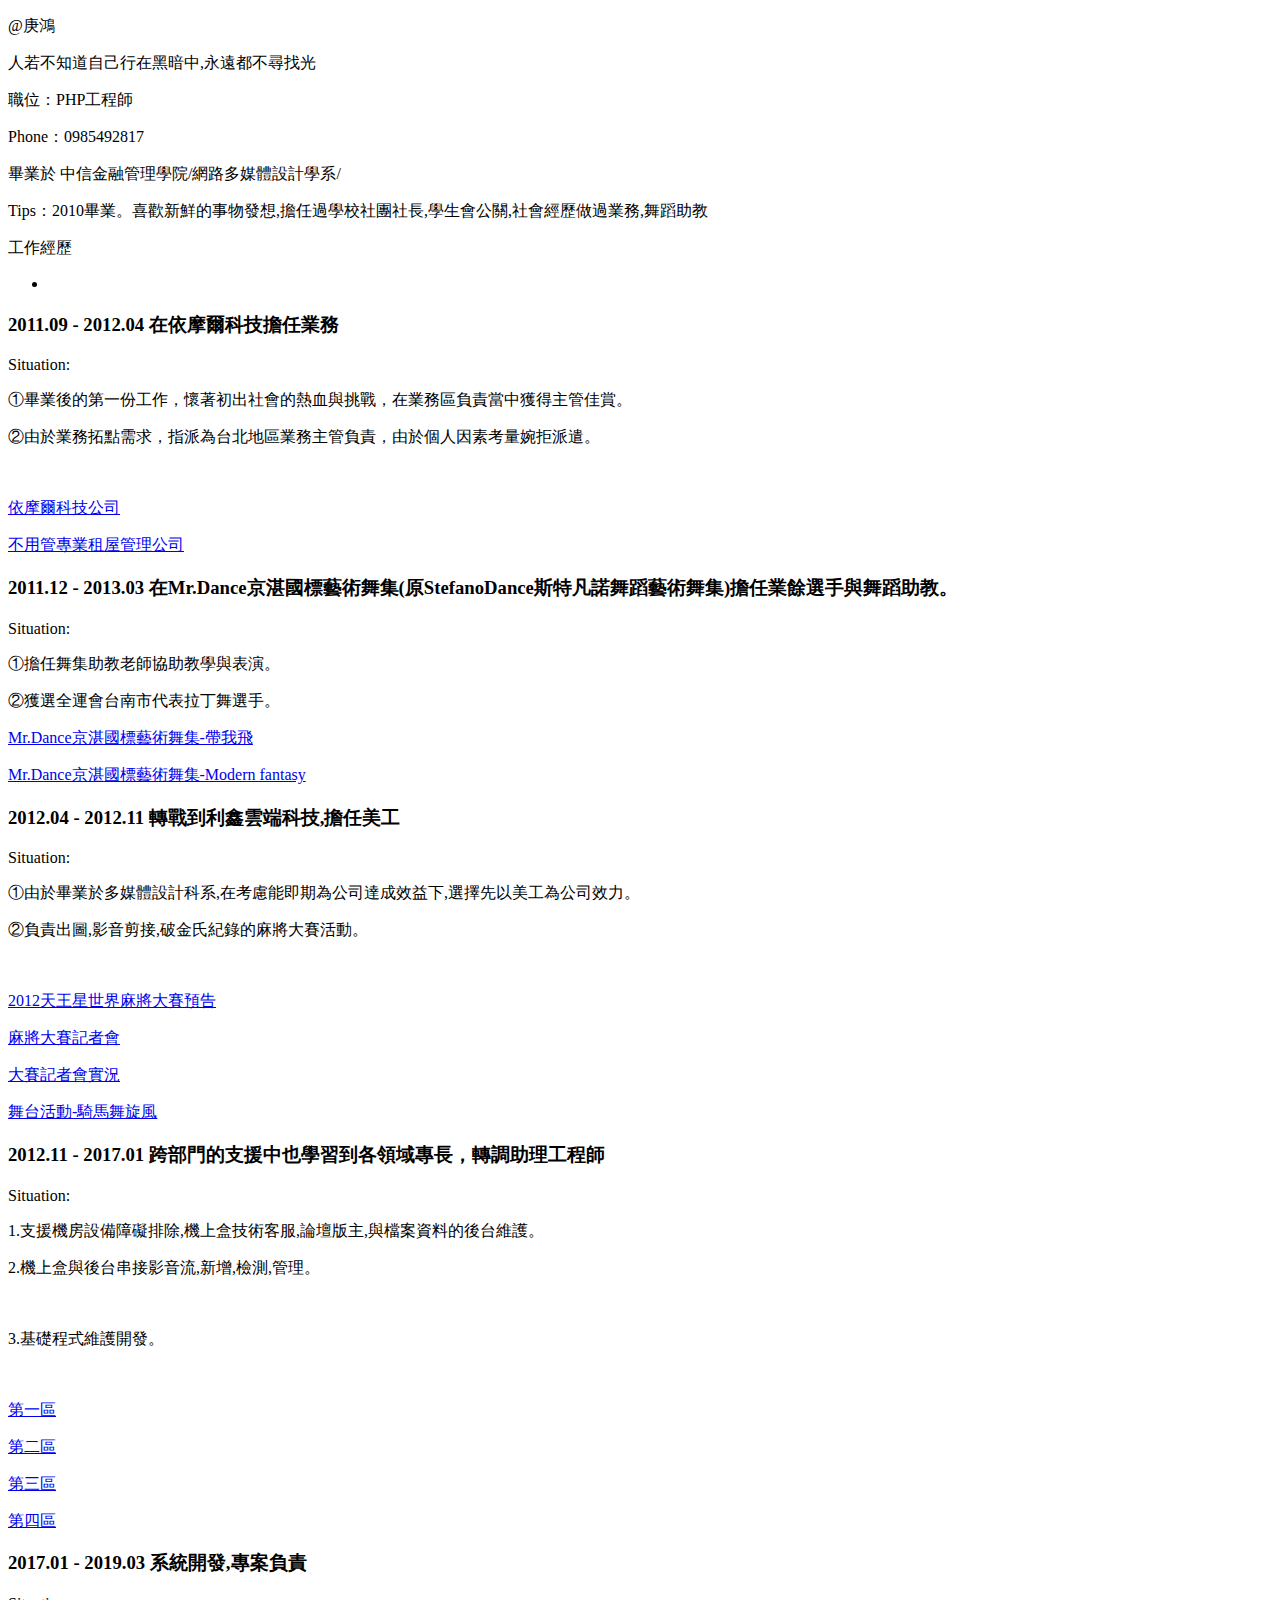
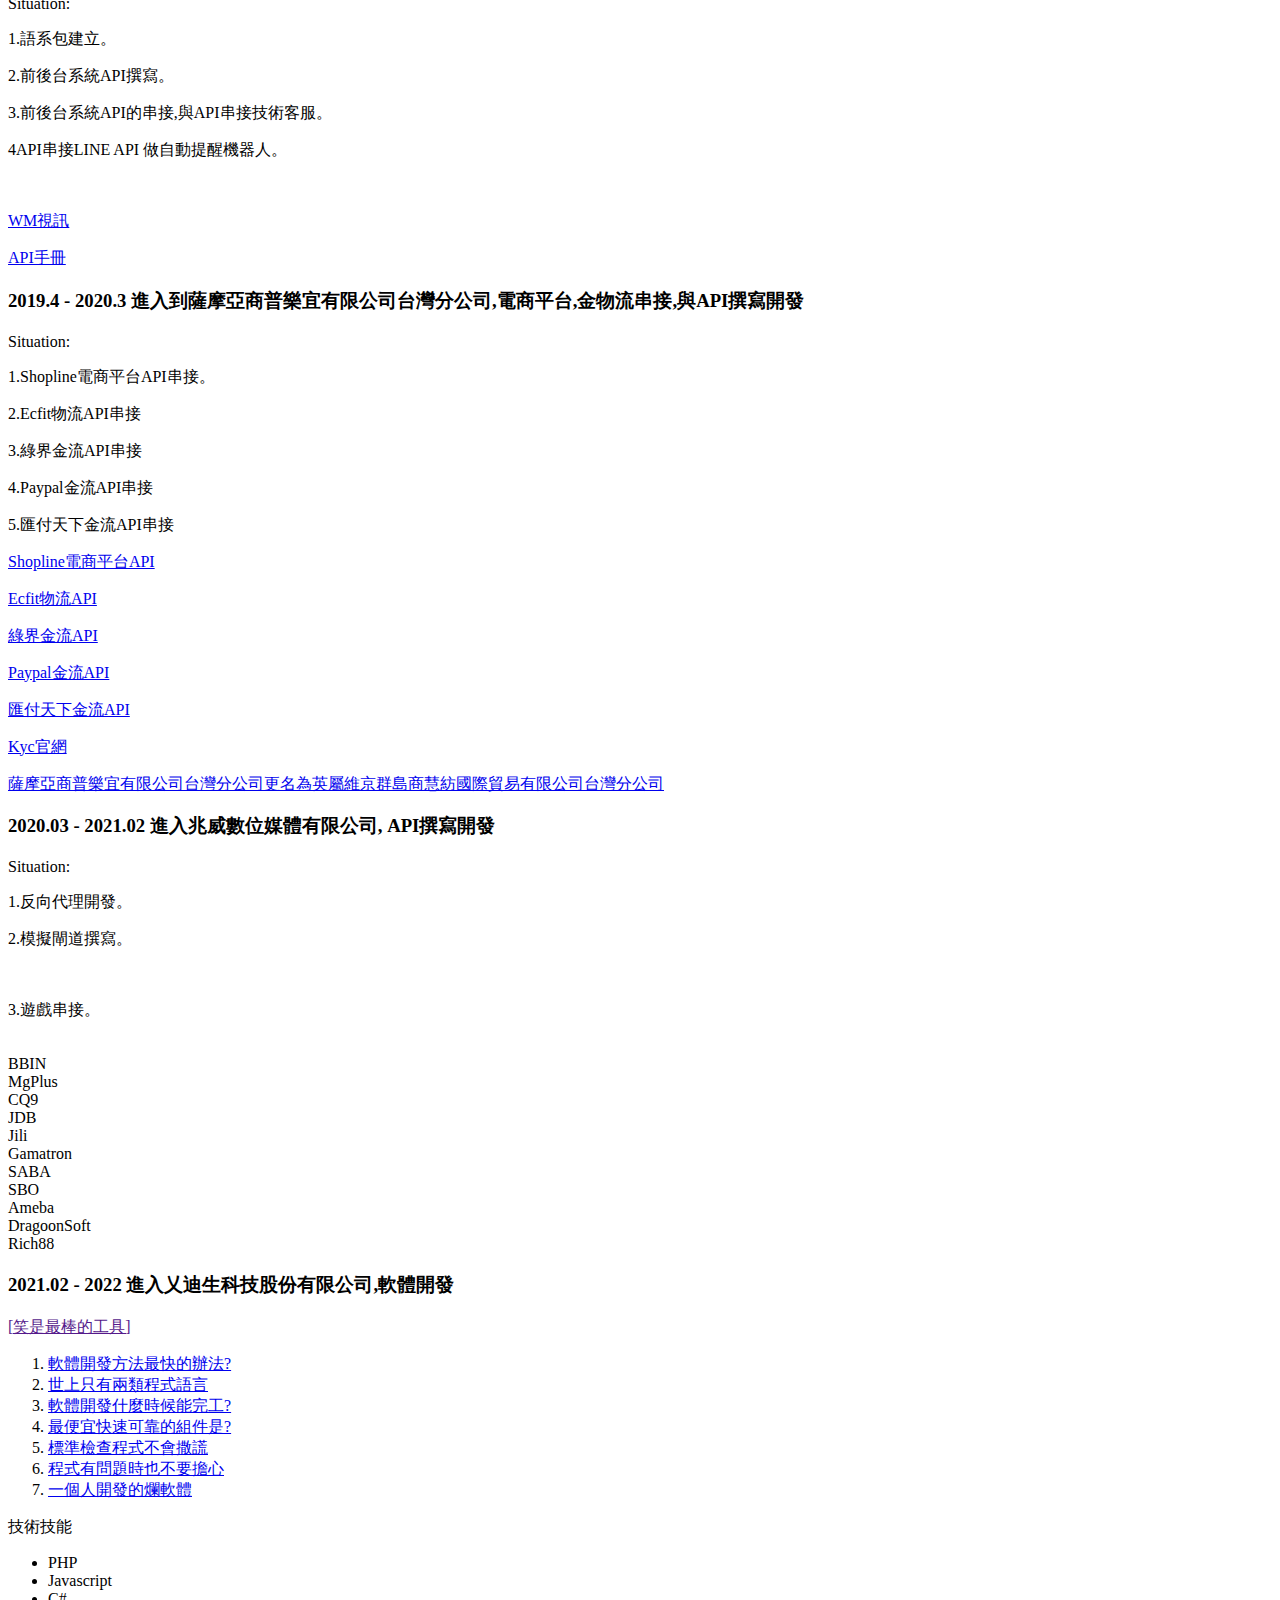
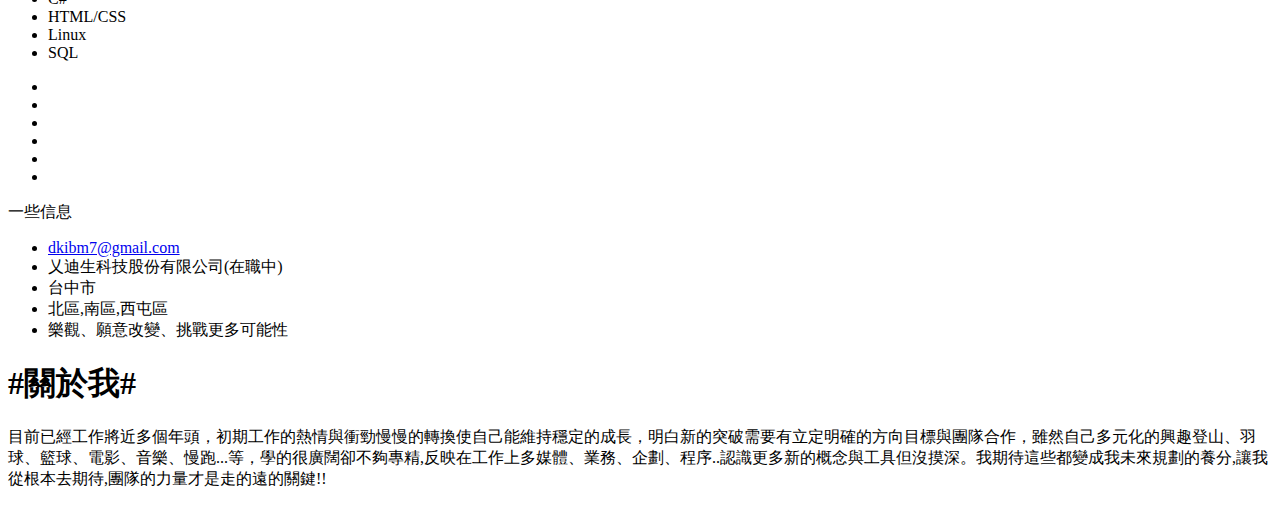
==== index.html @ 6220716d "Update index.html" ====
<!DOCTYPE html>
<html lang="en">
<head>
    <meta charset="UTF-8">
    <title>李庚鴻簡歷</title>
    <link rel="icon" href="images/favicon.ico">
    <link rel="stylesheet" href="styles/reset.css" />
    <link rel="stylesheet" href="styles/skill.css" />
    <link rel="stylesheet" href="styles/fonts.css" />
    <link rel="stylesheet" href="styles/index.css" />
    <link rel="stylesheet" href="styles/slick.css" />
    <link rel="stylesheet" href="styles/slick-theme.css" />
<!--     <link rel="stylesheet" href="styles/ionicons.min.css"/> -->
<!--     <link rel="stylesheet" href="http://code.ionicframework.com/ionicons/2.0.1/css/ionicons.min.css" /> -->
    <link rel="stylesheet" href="styles/tooltips.css" />
    <link rel="stylesheet" href="styles/animate.css">
</head>
<body>
<div class="header">
    <div class="public-container clearfloat">
        <div class="header-photo float-left"><a href="#"></a></div>
        <div class="header-mid float-left">
            <p class="my-name">@庚鴻
                <span class="ion-social-chrome-outline"></span>
                <span class="ion-social-dribbble-outline"></span>
                <span class="ion-social-html5-outline"></span>
                <span class="ion-social-css3-outline"></span>
                <span class="ion-social-javascript-outline"></span>
                <span class="ion-social-angular-outline"></span>
                <span class="ion-social-sass"></span>
            </p>
            <p class="my-introduce">人若不知道自己行在黑暗中,永遠都不尋找光</p>
        </div>
        <div class="header-info float-right">
            <p class="my-birth ">職位：PHP工程師</p>
            <p class="my-phone ">Phone：0985492817</p>
        </div>
    </div>
</div>
<div class="university">
    <div class="university-info public-container">
        <div class="university-name float-left">
            <p class="graduation-info animated zoomIn">畢業於 中信金融管理學院/網路多媒體設計學系/</p>
            <p class="some-tips animated zoomIn">Tips：2010畢業。喜歡新鮮的事物發想,擔任過學校社團社長,學生會公關,社會經歷做過業務,舞蹈助教</p>
        </div>
        <div class="university-logo float-right">
            <a class="tooltips-top" data-tooltips="(눈_눈)翻轉台灣(ง •̀_•́)ง┻━┻ " title="台灣成長馬拉松,點擊可以訪問" target="_blank" href="https://hackathon.tw/"></a>
        </div>
    </div>
</div>
<div class="experience">
    <div class="experience-show public-container">
        <div class="experience-title">工作經歷 
<!--             <span id="tips">↓這些節點都可以點擊唷</span> -->
        </div>
        <ul class="experience-item">
            <li class="first-li">
<!--                 <span class="li-fir-span">2011</span>
                <a href="http://emtc.qov.tw/abouts-intro5.html" target="_blank" data-tooltips="畢業後的第一個工作，依摩爾科技擔任業務，新手上路。點擊可以訪問" class="experience-one tooltips-top slick_dots"></a>
                <a href="https://www.facebook.com/stefanodancing/photos/a.866018246776817/871747319537243/?type=3&theater" target="_blank" data-tooltips="在Mr.Dance京湛國標藝術舞集(原StefanoDance斯特凡諾舞蹈藝術舞集)擔任業餘選手與舞蹈助教。點擊可以訪問" class="experience-two tooltips-top slick_dots"></a>
                <span class="li-sec-span">2012</span>
                <a href="http://www.dreammaker.game.tw/x/#" data-tooltips="多重考慮到後續的發展，轉戰到利鑫雲端科技,助理工程師。點擊可以訪問" target="_blank" class="experience-three tooltips-top slick_dots"></a>
                <a href="http://www.lixin-kh.com/cn" data-tooltips="在跨部門的支援中也學習到各領域專長，後端資料處理。點擊可以訪問" target="_blank" class="experience-four tooltips-top slick_dots"></a>
                <span class="li-thi-span">2017</span>
                <a href="http://wmapi.a45.me/index.html" data-tooltips="API撰寫與串接,跟LINE API串接做LINE提醒。點擊可以訪問" target="_blank" class="experience-five tooltips-top slick_dots"></a>
                <a href="https://www.kycfashions.com" data-tooltips="電商平台,系統開發,金物流串接,與API撰寫開發。點擊可以訪問" target="_blank" class="experience-six tooltips-top slick_dots"></a>
                <span class="li-fou-span">2019</span> -->
            </li>
        </ul>
        <div class="test-class">
            <div>
                <h3 class="experience-green">2011.09 - 2012.04 在依摩爾科技擔任業務</h3>
                <p>
                    <p>Situation:</p>
                    <p>①畢業後的第一份工作，懷著初出社會的熱血與挑戰，在業務區負責當中獲得主管佳賞。</p>
                    <p>②由於業務拓點需求，指派為台北地區業務主管負責，由於個人因素考量婉拒派遣。</p><br>
                    <p><a href="https://www.yes123.com.tw/wk_index/comp_info.asp?p_id=2714763_27589848">依摩爾科技公司</a></p>
<!--                     <p>http://emtc.qov.tw/abouts-intro5.html</p> -->
                     <p><a href="https://houseceo.com.tw/">不用管專業租屋管理公司</a></p>
<!--                     <p>https://houseceo.com.tw/</p> -->
                    </p>
                </p>
            </div>
            <div>
                <h3 class="experience-yellow">2011.12 - 2013.03 在Mr.Dance京湛國標藝術舞集(原StefanoDance斯特凡諾舞蹈藝術舞集)擔任業餘選手與舞蹈助教。</h3>
                <p>
                    <p>Situation:</p>
                    <p>①擔任舞集助教老師協助教學與表演。</p>
                    <p>②獲選全運會台南市代表拉丁舞選手。</p>
                    <p><a href="https://www.facebook.com/stefanodancing/photos/a.866018246776817/871747319537243/?type=3&theater">Mr.Dance京湛國標藝術舞集-帶我飛</a></p>
<!--                      <p>https://www.facebook.com/stefanodancing/photos/a.866018246776817/871747319537243/?type=3&theater</p> -->
                    <p><a href="https://www.facebook.com/stefanodancing/photos/a.866018246776817/866018573443451/?type=3&theater">Mr.Dance京湛國標藝術舞集-Modern fantasy</a></p>
<!--                     <p>https://www.facebook.com/stefanodancing/photos/a.866018246776817/866018573443451/?type=3&theater</p> -->
                
                     </p>
                </p>
            </div>
            <div>
                <h3 class="experience-blue">2012.04 - 2012.11 轉戰到利鑫雲端科技,擔任美工</h3>
                <p>
                <p>Situation:</p>
                <p>①由於畢業於多媒體設計科系,在考慮能即期為公司達成效益下,選擇先以美工為公司效力。</p>
                <p>②負責出圖,影音剪接,破金氏紀錄的麻將大賽活動。</p><br>
                <p><a href="https://www.youtube.com/watch?v=AkM-LYUoq-k">2012天王星世界麻將大賽預告</a></p>
<!--                 <p>https://www.youtube.com/watch?v=AkM-LYUoq-k</p> -->
                <p><a href="https://www.youtube.com/watch?v=YrB8bIbltVk">麻將大賽記者會</a></p>
<!--                 <p>https://www.youtube.com/watch?v=YrB8bIbltVk</p> -->
                <p><a href="https://www.youtube.com/watch?v=H5QUVtwBxK4">大賽記者會實況</a></p>
<!--                 <p>https://www.youtube.com/watch?v=H5QUVtwBxK4</p> -->
                <p><a href="https://www.youtube.com/watch?v=tXZaawpw23M">舞台活動-騎馬舞旋風</a></p>
<!--                 <p>https://www.youtube.com/watch?v=tXZaawpw23M</p> -->
                </p>
                </p>
            </div>
            <div>
                <h3 class="experience-purple">2012.11 - 2017.01 跨部門的支援中也學習到各領域專長，轉調助理工程師</h3>
                <p>
                <p>Situation:</p>
                <p>1.支援機房設備障礙排除,機上盒技術客服,論壇版主,與檔案資料的後台維護。</p>
                <p>2.機上盒與後台串接影音流,新增,檢測,管理。</p><br>
                <p>3.基礎程式維護開發。</p><br>
                <p><a href="http://www.dreammaker.game.tw/x/">第一區</a></p>
                <p><a href="http://www.dreammaker.game.tw/c/">第二區</a></p>
                <p><a href="http://www.dreammaker.game.tw/z/">第三區</a></p>
                <p><a href="http://www.dreammaker.game.tw/v/">第四區</a></p>
<!--                 <p>http://www.dreammaker.game.tw/v/</p> -->
<!--                 <p>http://www.dreammaker.game.tw/z/</p> -->
<!--                 <p>http://www.dreammaker.game.tw/x/</p> -->
<!--                 <p>http://www.dreammaker.game.tw/c/</p> -->
                </p>
                </p>
            </div>
            <div>
                <h3 class="experience-red">2017.01 - 2019.03 系統開發,專案負責</h3>
                <p>
                <p>Situation:</p>
                <p>1.語系包建立。</p>
                <p>2.前後台系統API撰寫。</p>
                <p>3.前後台系統API的串接,與API串接技術客服。</p>
                <p>4API串接LINE API 做自動提醒機器人。</p><br>
<!--                 <p><a href="http://keng-wm.kkwebs.co/index.php?ctrl=login_c.php">WM後台管理系統</a></p> -->
<!--                 <p>http://keng-wm.kkwebs.co/index.php?ctrl=login_c.php</p> -->
                 <p><a href="http://ag.wm555.net/">WM視訊</a></p>
                <p><a href="http://wmapi.a45.me/index.html">API手冊</a></p>
<!--                 <p>http://url.wm555.net/</p> -->
                </p>
                   </p>
            </div>
            <div>
                <h3 class="experience-yellow">2019.4 - 2020.3 進入到薩摩亞商普樂宜有限公司台灣分公司,電商平台,金物流串接,與API撰寫開發</h3>
                <p>
                <p>Situation:</p>
                <p>1.Shopline電商平台API串接。</p>
                <p>2.Ecfit物流API串接</p>
                <p>3.綠界金流API串接</p>
                <p>4.Paypal金流API串接</p>
                <p>5.匯付天下金流API串接</p>
                <p><a href="https://open-api.docs.shoplineapp.com">Shopline電商平台API</a></p>
                <p><a href="https://guide.ecfit.cc/apiDoc/">Ecfit物流API</a></p>
                <p><a href="https://www.ecpay.com.tw/Service/API_Dwnld">綠界金流API</a></p>
                <p><a href="https://developer.paypal.com/docs/api/overview/">Paypal金流API</a></p>
                <p><a href="https://api.cloudpnr.com/appplus/guide.html">匯付天下金流API</a></p>
                <p><a href="https://www.kycfashions.com/index_tw.php">Kyc官網</a></p>
                <p><a href="https://www.aiknit.com/">薩摩亞商普樂宜有限公司台灣分公司更名為英屬維京群島商慧紡國際貿易有限公司台灣分公司</a></p>
                
<!--                 <p>http://wmapi.a45.me/index.html</p> -->
                </p>
                   </p>
            </div>
            <div>
                <h3 class="experience-purple">2020.03 - 2021.02 進入兆威數位媒體有限公司, API撰寫開發</h3>
                <p>
                <p>Situation:</p>
                <p>1.反向代理開發。</p>
                <p>2.模擬閘道撰寫。</p><br>
                <p>3.遊戲串接。</p><br>
                <li>BBIN</li>
                <li>MgPlus</li>
                <li>CQ9</li>
                <li>JDB</li>
                <li>Jili</li>
                <li>Gamatron</li>
                <li>SABA</li>
                <li>SBO</li>
                <li>Ameba</li>
                <li>DragoonSoft</li>
                <li>Rich88</li>
                
                </p>
                </p>
            </div>
            <div>
                <h3 class="experience-purple">2021.02 - 2022 進入乂迪生科技股份有限公司,軟體開發</h3>
                <p>
   
                </p>
                </p>
            </div>
        </div>
    </div>
</div>
<div class="skill">
    <div class="skill-show public-container">
        <div class="skill-books float-right">
            <div class="skill-left-title"><a target="_blank" href="" title="程式寫人生,人生寫程式,建造中">[笑是最棒的工具]</a></div>
<!--             <div class="skill-left-title"><a target="_blank" href="https://dkibm7.github.io//MyBookshelf/" title="點擊訪問我的書架">閱讀書籍</a></div> -->
            <div class="books-name float-left">
                <ol id="linklist">
                    <li>
                        <a title="程式追蹤導彈" target="_blank" href="https://book.douban.com/subject/10792216/">軟體開發方法最快的辦法?</a>
                    </li>
                    <li>
                        <a title="先能用了在罵,罵了再改" target="_blank" href="https://book.douban.com/subject/6038371/">世上只有兩類程式語言</a>
                    </li>
                    <li>
                        <a title="沒人會再提需求了" target="_blank" href="https://book.douban.com/subject/26745943/">軟體開發什麼時候能完工?</a>
                    </li>
                    <li>
                        <a title="還在開發的那套" target="_blank" href="https://book.douban.com/subject/10546125/">最便宜快速可靠的組件是?</a>
                    </li>
                    <li>
                        <a title="制定的源頭,通常是問題的源頭" target="_blank" href="https://book.douban.com/subject/4736167/">標準檢查程式不會撒謊</a>
                    </li>
                    <li>
                        <a title="沒問題時,也只是暫時沒找出問題" target="_blank" href="https://book.douban.com/subject/10549733/">程式有問題時也不要擔心</a>
                    </li>
                    <li>
                        <a title="甚至可能更多人" target="_blank" href="https://book.douban.com/subject/2308234/">一個人開發的爛軟體</a>
                    </li>
                </ol>
            </div>
        </div>
        <div class="skill-detail float-left">
            <div class="skill-right-title">技術技能</div>
            <div class="skill-name float-left">
                <ul class="skill-list">
                    <li class="skill-item">PHP</li>
                    <li class="skill-item">Javascript</li>
                    <li class="skill-item">C#</li>
                    <li class="skill-item">HTML/CSS</li>
                    <li class="skill-item">Linux</li>
                    <li class="skill-item">SQL</li>
                </ul>
            </div>
            <div class="skill-line float-right">
                <div class="content">
                    <div class="col">
                        <ul id="skill">
                            <li><span title="80%" class="expand html"></span></li>
                            <li><span title="70%" class="expand css"></span></li>
                            <li><span title="60%" class="expand javascript"></span></li>
                            <li><span title="60%" class="expand jquery"></span></li>
                            <li><span title="70%" class="expand github"></span></li>
                            <li><span title="85%" class="expand photoshop"></span></li>
                        </ul>
                    </div>
                </div>
            </div>
        </div>
    </div>
</div>
<div class="about">
    <div class="about-detail public-container">
        <div class="about-webDesign float-right">
            <div class="about-info-title">一些信息</div>
            <ul class="about-info">
<!--                 <li><span class="ion-social-github"></span><a title="庚鴻的github" target="_blank" href="https://github.com/hajing">github.com/hajing</a></li>
                <li><span class="ion-social-instagram"></span><a title="庚鴻的ins" target="_blank" href="https://www.instagram.com/hejinghemin/">instagram.com/hejinghemin</a></li> -->
                <li><span class="ion-email-unread"></span><a title="點擊給我發送郵件" href="mailto:dkibm7@gmail.com">dkibm7@gmail.com</a></li>
                <li><span class="ion-ios-briefcase"></span><a class="about-info-nolink">乂迪生科技股份有限公司(在職中)</a></li>
                <li><span class="ion-ios-home"></span><a class="about-info-nolink">台中市</a></li>
                <li><span class="ion-ios-location"></span><a class="about-info-nolink">北區,南區,西屯區</a></li>
                <li><span class="ion-ios-pricetags"></span><a class="about-info-nolink">樂觀、願意改變、挑戰更多可能性</a></li>
            </ul>
        </div>
        <div class="about-me">
            <h1>#關於我#</h1>
            <p>
                目前已經工作將近多個年頭，初期工作的熱情與衝勁慢慢的轉換使自己能維持穩定的成長，明白新的突破需要有立定明確的方向目標與團隊合作，雖然自己多元化的興趣登山、羽球、籃球、電影、音樂、慢跑...等，學的很廣闊卻不夠專精,反映在工作上多媒體、業務、企劃、程序..認識更多新的概念與工具但沒摸深。我期待這些都變成我未來規劃的養分,讓我從根本去期待,團隊的力量才是走的遠的關鍵!!           </p>
        </div>
    </div>
</div>
<div class="footer"></div>
<script src="scripts/jquery.js"></script>
<script src="scripts/slick.min.js"></script>
<script src="scripts/addLoadEvent.js"></script>
<script src="scripts/index.js"></script>
<script src="scripts/insertAfter.js"></script>
<script src="scripts/moveElement.js"></script>
<script src="scripts/prepareSlideshow.js"></script>
<script src="scripts/fun_dog.js"></script>
<script type="text/javascript">
    if(window.location.toString().indexOf('pref=padindex') != -1){
    }else{
        if(/AppleWebKit.*Mobile/i.test(navigator.userAgent) || (/MIDP|SymbianOS|NOKIA|SAMSUNG|LG|NEC|TCL|Alcatel|BIRD|DBTEL|Dopod|PHILIPS|HAIER|LENOVO|MOT-|Nokia|SonyEricsson|SIE-|Amoi|ZTE/.test(navigator.userAgent))){
            if(window.location.href.indexOf("?mobile")<0){
                try{
                    if(/Android|Windows Phone|webOS|iPhone|iPod|BlackBerry/i.test(navigator.userAgent)){
                        window.location.href="mobile.html";
                    }else if(/iPad/i.test(navigator.userAgent)){
                        window.location.href="mobile.html"
                    }else{
                        window.location.href="mobile.html"
                    }
                }catch(e){}
            }
        }
    }
</script>
</body>
</html>
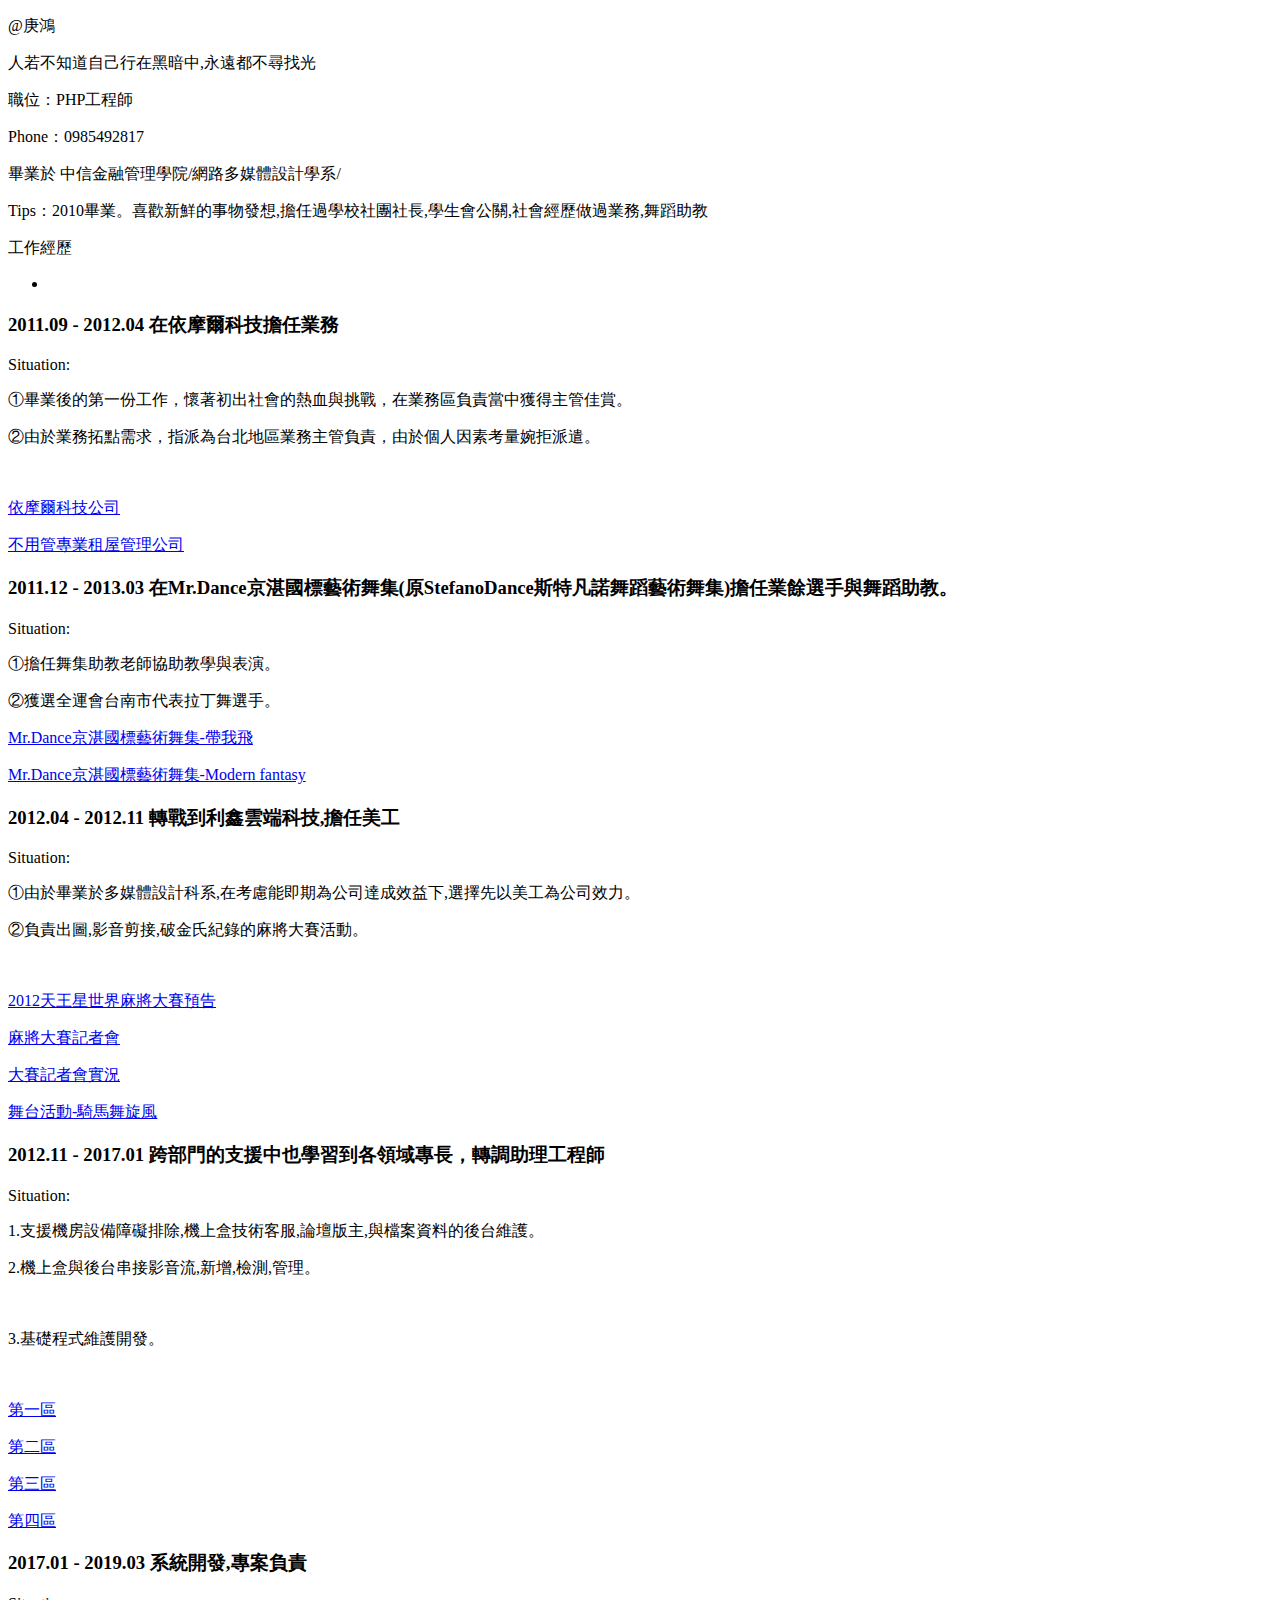
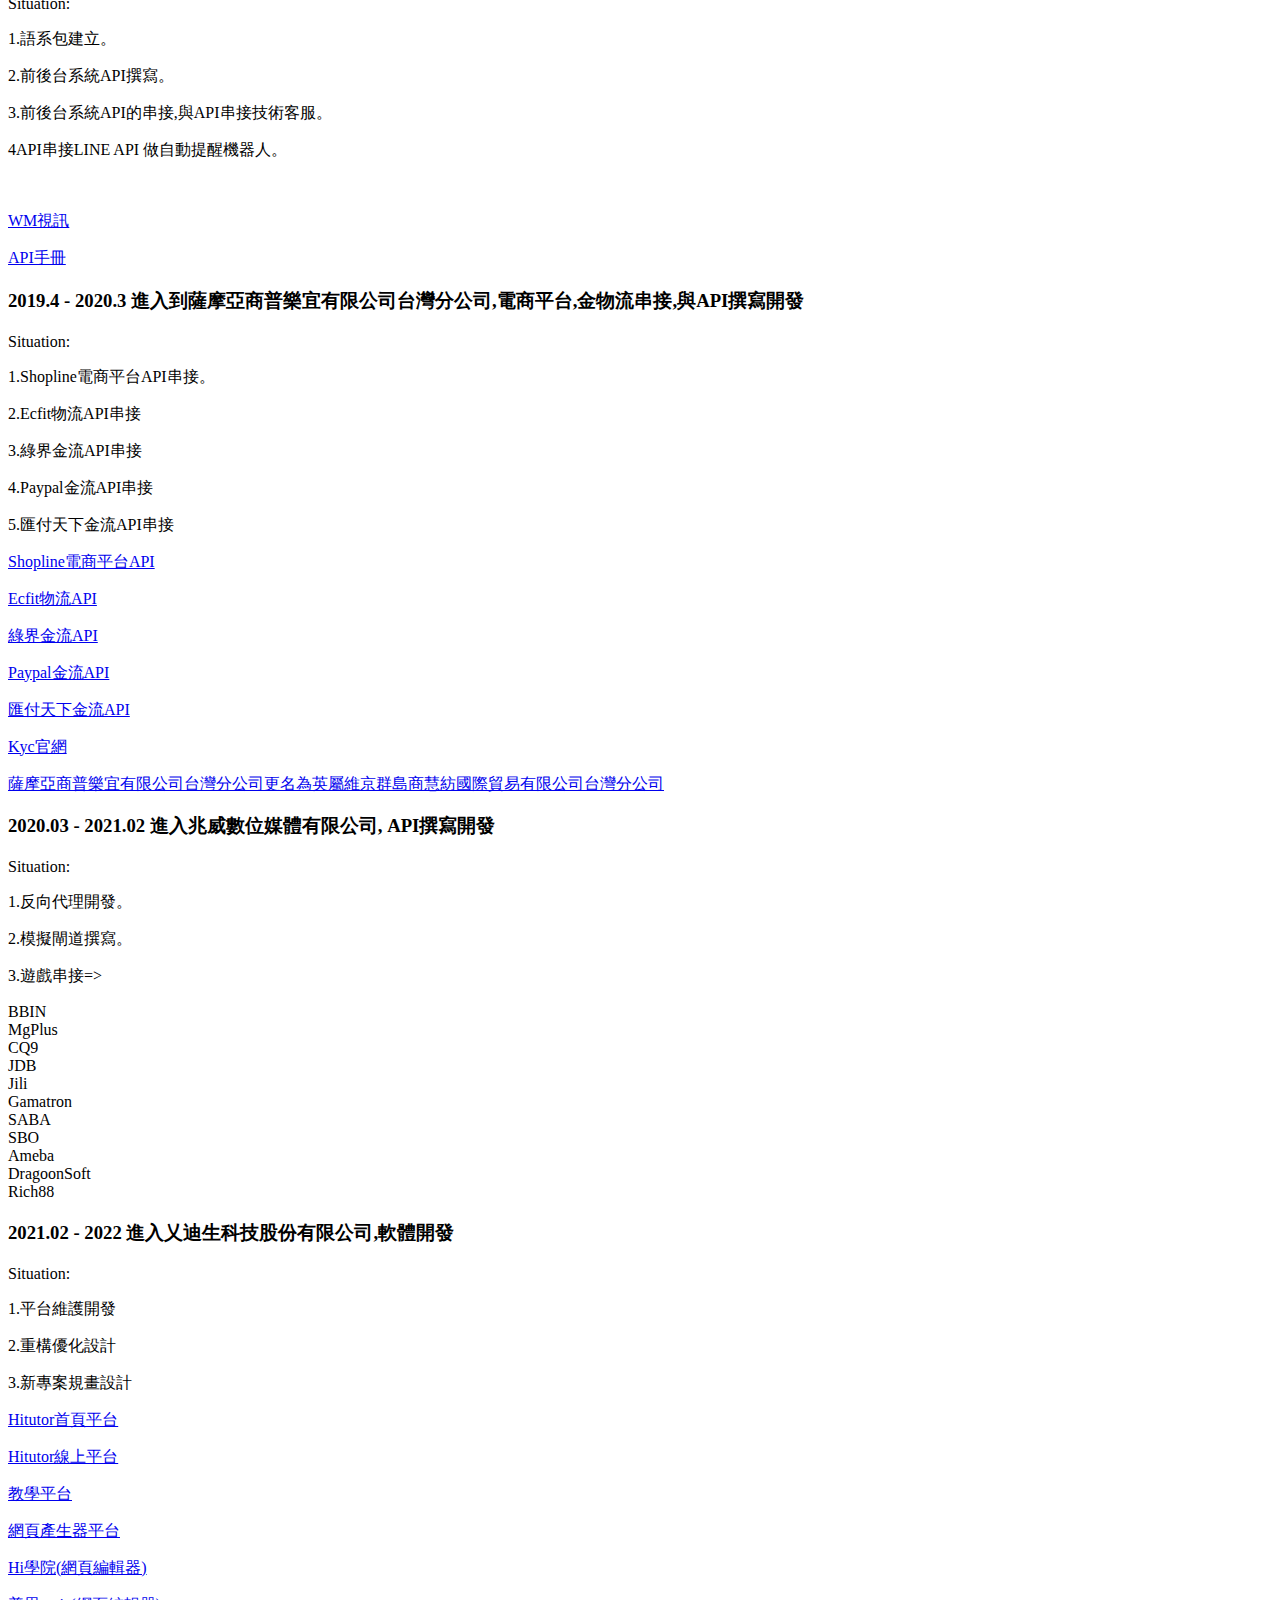
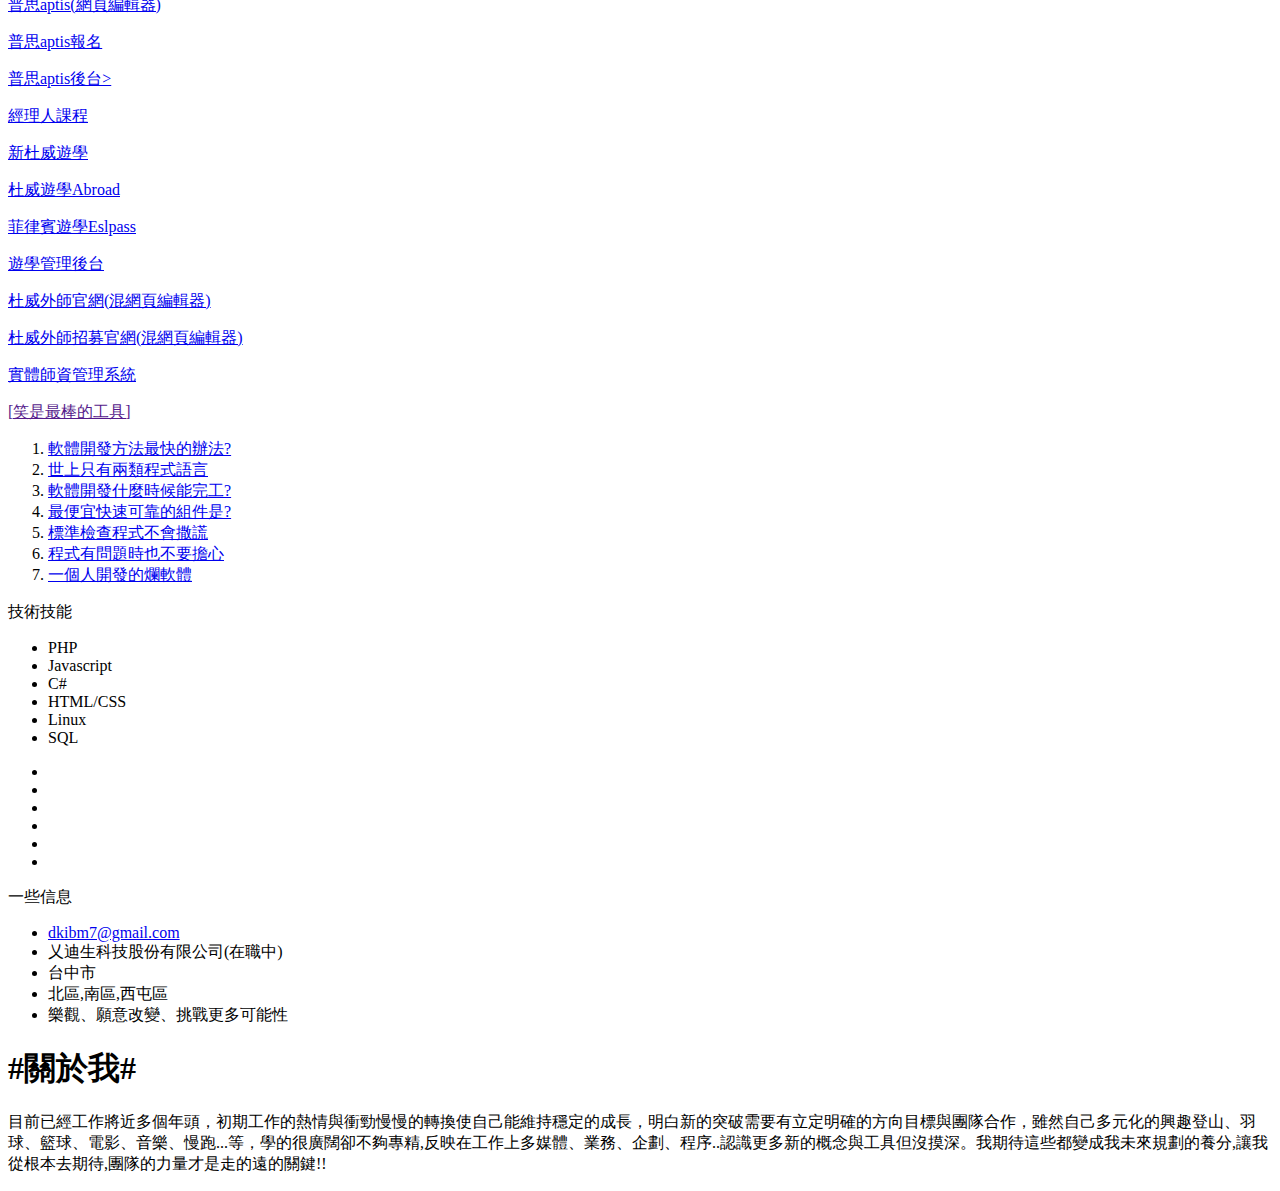
==== commit 68824865: "Update index.html" ====
--- a/index.html
+++ b/index.html
@@ -147,7 +147,7 @@
                    </p>
             </div>
             <div>
-                <h3 class="experience-yellow">2019.4 - 2020.3 進入到薩摩亞商普樂宜有限公司台灣分公司,電商平台,金物流串接,與API撰寫開發</h3>
+                <h3 class="experience-green">2019.4 - 2020.3 進入到薩摩亞商普樂宜有限公司台灣分公司,電商平台,金物流串接,與API撰寫開發</h3>
                 <p>
                 <p>Situation:</p>
                 <p>1.Shopline電商平台API串接。</p>
@@ -168,12 +168,12 @@
                    </p>
             </div>
             <div>
-                <h3 class="experience-purple">2020.03 - 2021.02 進入兆威數位媒體有限公司, API撰寫開發</h3>
+                <h3 class="experience-yellow">2020.03 - 2021.02 進入兆威數位媒體有限公司, API撰寫開發</h3>
                 <p>
                 <p>Situation:</p>
                 <p>1.反向代理開發。</p>
-                <p>2.模擬閘道撰寫。</p><br>
-                <p>3.遊戲串接。</p><br>
+                <p>2.模擬閘道撰寫。</p>
+                <p>3.遊戲串接=></p>
                 <li>BBIN</li>
                 <li>MgPlus</li>
                 <li>CQ9</li>
@@ -190,9 +190,31 @@
                 </p>
             </div>
             <div>
-                <h3 class="experience-purple">2021.02 - 2022 進入乂迪生科技股份有限公司,軟體開發</h3>
-                <p>
-   
+                <h3 class="experience-blue">2021.02 - 2022 進入乂迪生科技股份有限公司,軟體開發</h3>
+                <p>        
+                <p>Situation:</p>
+                <p>1.平台維護開發</p>
+                <p>2.重構優化設計</p>
+                <p>3.新專案規畫設計</p>
+                <p><a href="https://tw.hitutoracdm.com/">Hitutor首頁平台</a></p>
+                <p><a href="http://test.hitute.com/">Hitutor線上平台</a></p>
+                <p><a href="https://tp.hitutor.com.tw/TCH/index.php?key=3727962">教學平台</a></p>
+                <p><a href="http://wbt.hitutor.com.tw/web_build/login.php">網頁產生器平台</a></p>
+                <p><a href="https://www.hiacdm.com/">Hi學院(網頁編輯器)</a></p>
+                <p><a href="https://www.aptis.com.tw/">普思aptis(網頁編輯器)</a></p>
+                <p><a href="https://tlogin.aptis.com.tw/home/ExamRegistration_S/ExamRegistration_S.php?showQuota=true">普思aptis報名</a></p>
+                <p><a href="https://tlogin.aptis.com.tw/home/login/login.php">普思aptis後台></p>
+<!--                 <p><a href="http://query.hitutor.com.tw/">查詢平台</a></p> -->
+<!--                 <p><a href="http://erp.edison-tech.net/index/bin/">舊版ERP</a></p> -->
+                <p><a href="https://business.hitutoracdm.com/index.php">經理人課程</p>
+                <p><a href="http://www.deweyedu.com/">新杜威遊學</p>
+                <p><a href="http://abroad.dewey.com.tw/">杜威遊學Abroad</p>
+                <p><a href="http://abroad.dewey.com.tw/">菲律賓遊學Eslpass</p>
+                <p><a href="http://abroadtest.dewey.com.tw/admin-mylqHzW3Y72-ubR4yV0DHk8ii/login.php">遊學管理後台</p>
+<!--                 <p><a href="http://speedtest.hitutoracdm.com/">網速測試</p> -->
+                <p><a href="https://www.esldewey.com/">杜威外師官網(混網頁編輯器)</p>
+                <p><a href="https://hr.esldewey.com/">杜威外師招募官網(混網頁編輯器)</p>
+                <p><a href="https://hr.esldewey.com/F_TCH_HR/login.php">實體師資管理系統</p>  
                 </p>
                 </p>
             </div>
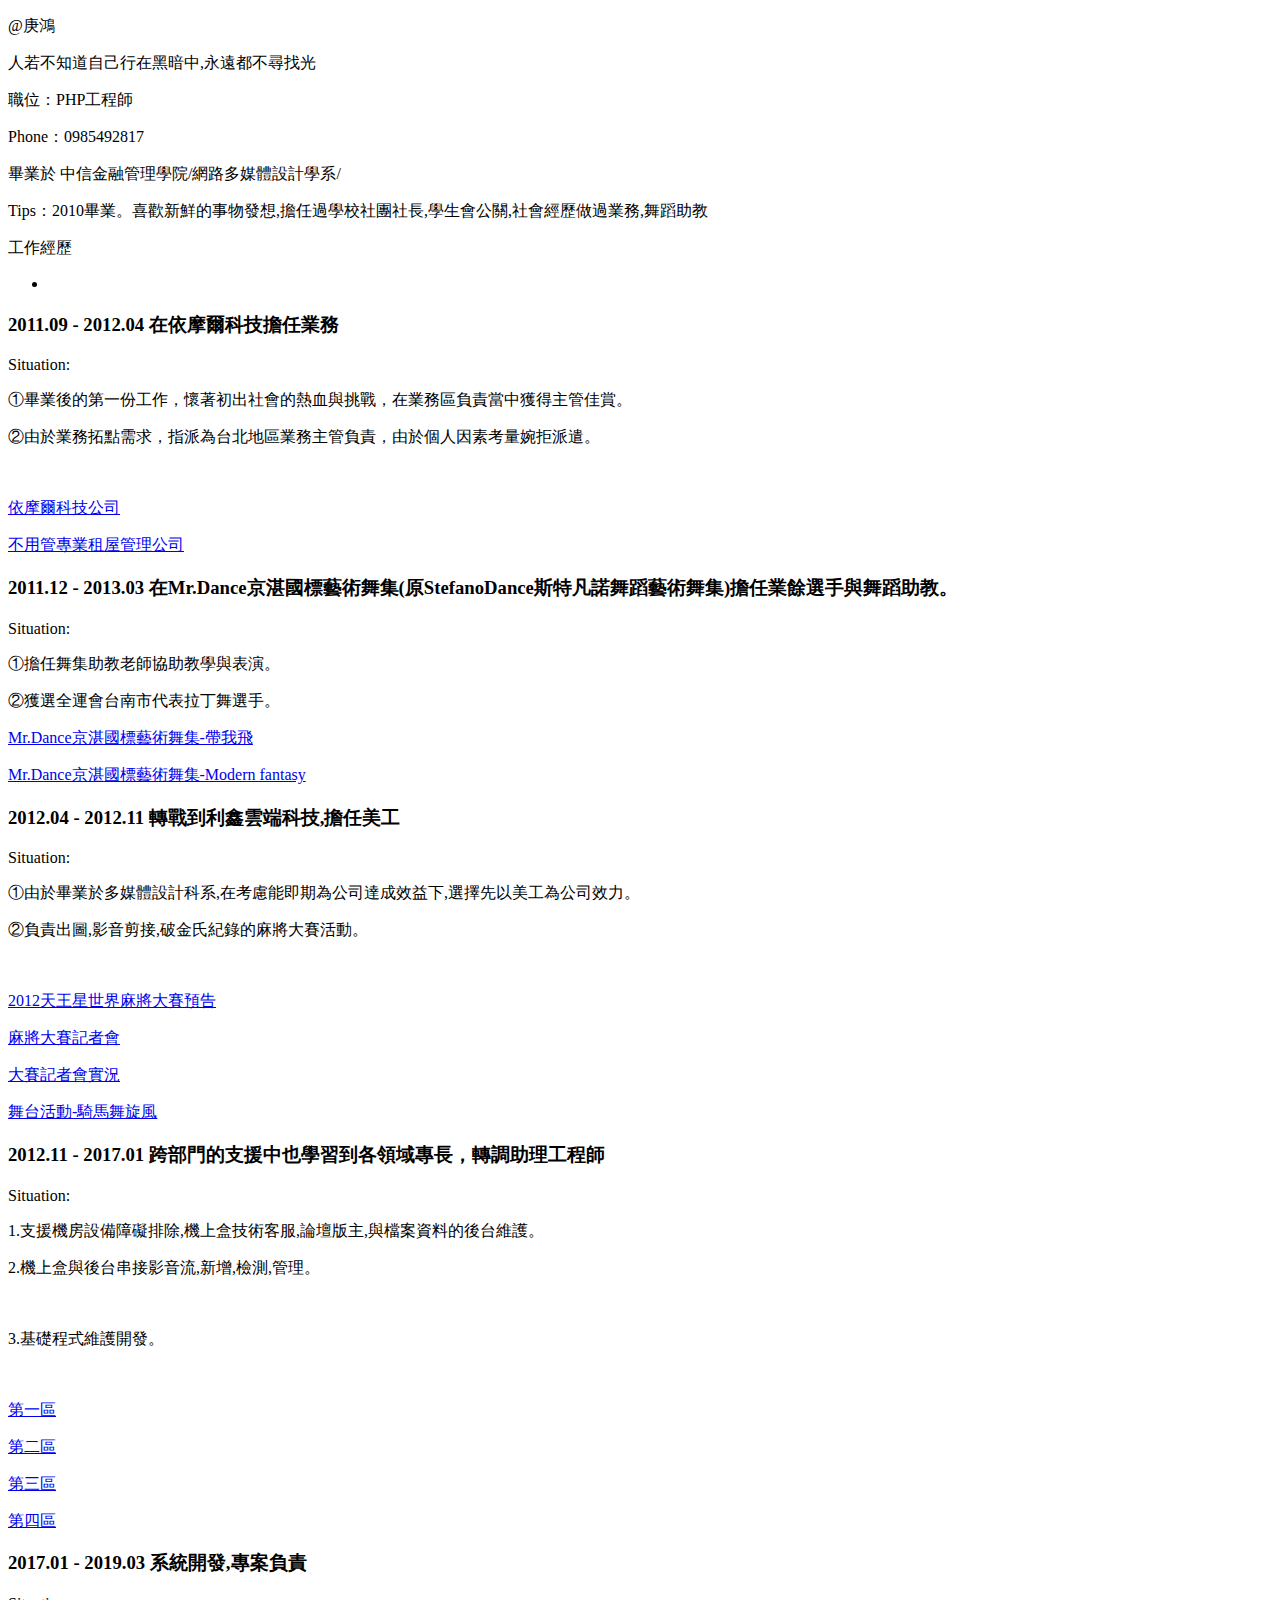
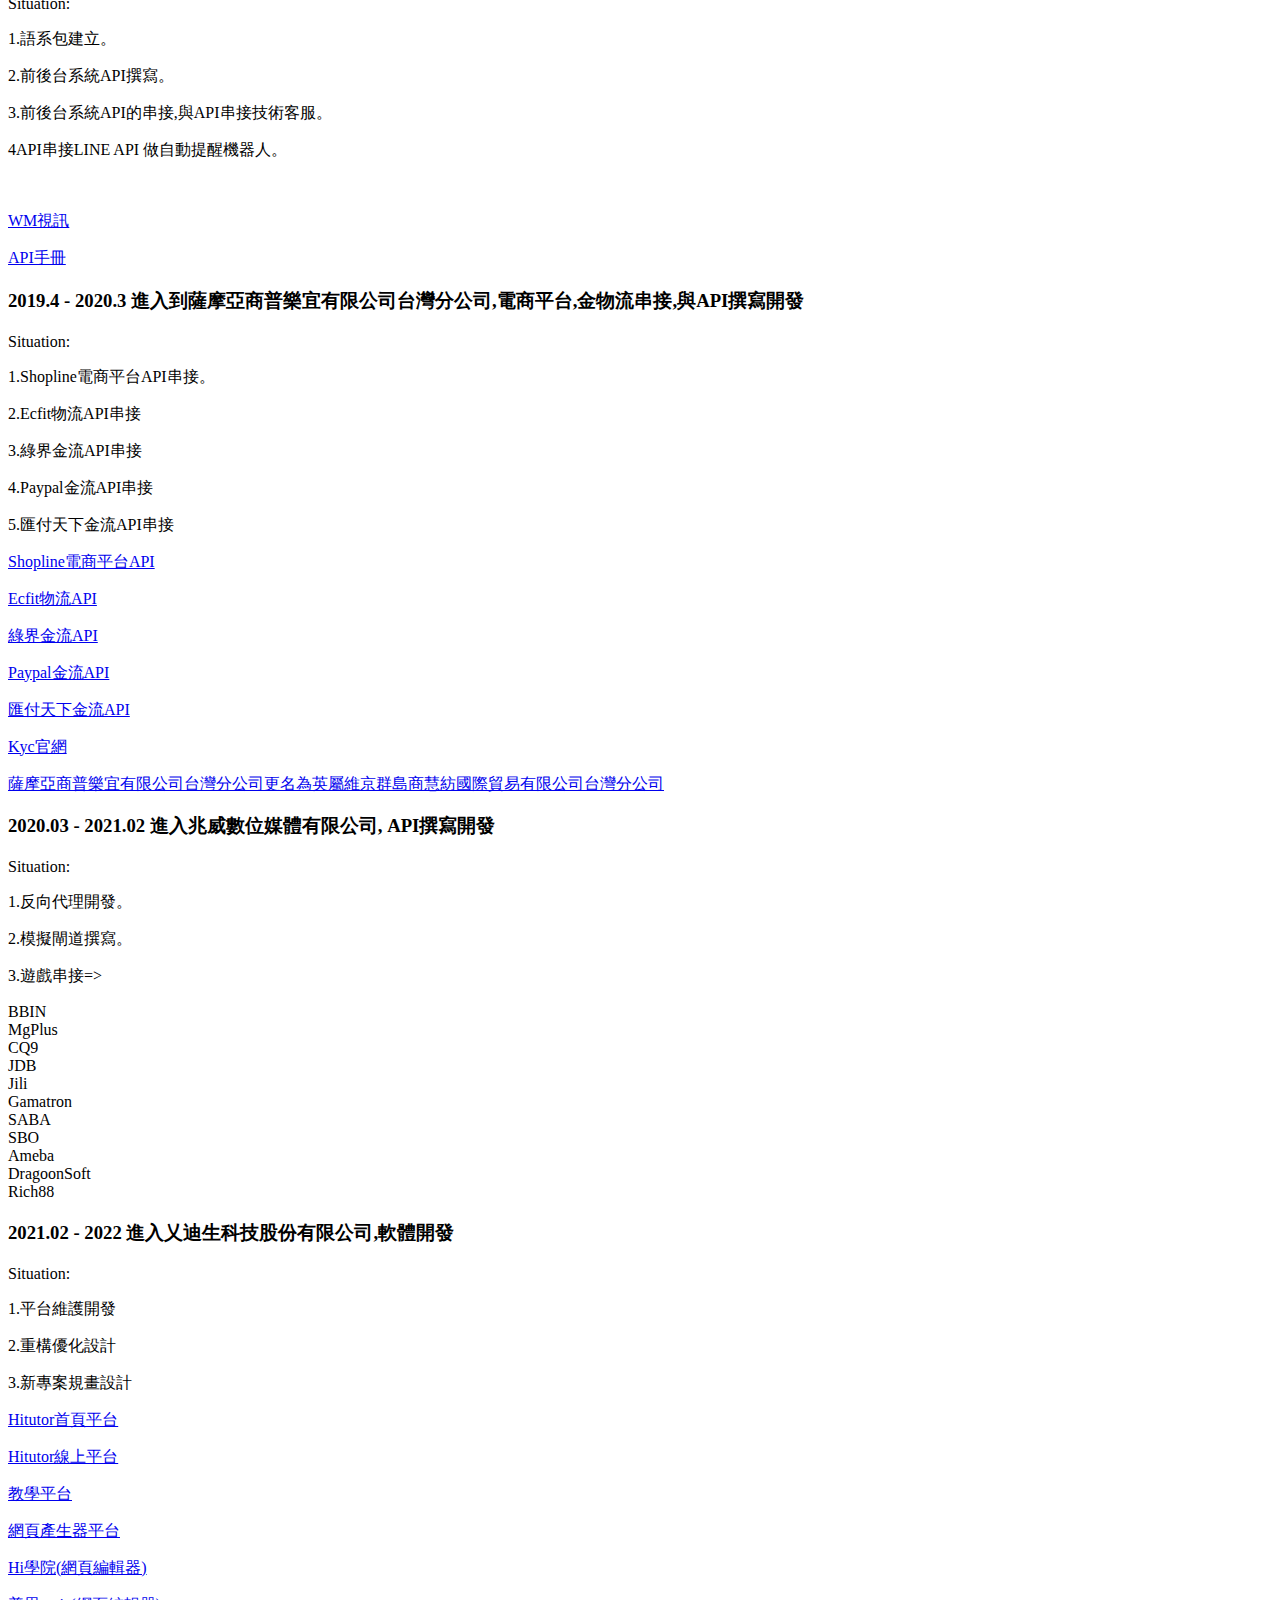
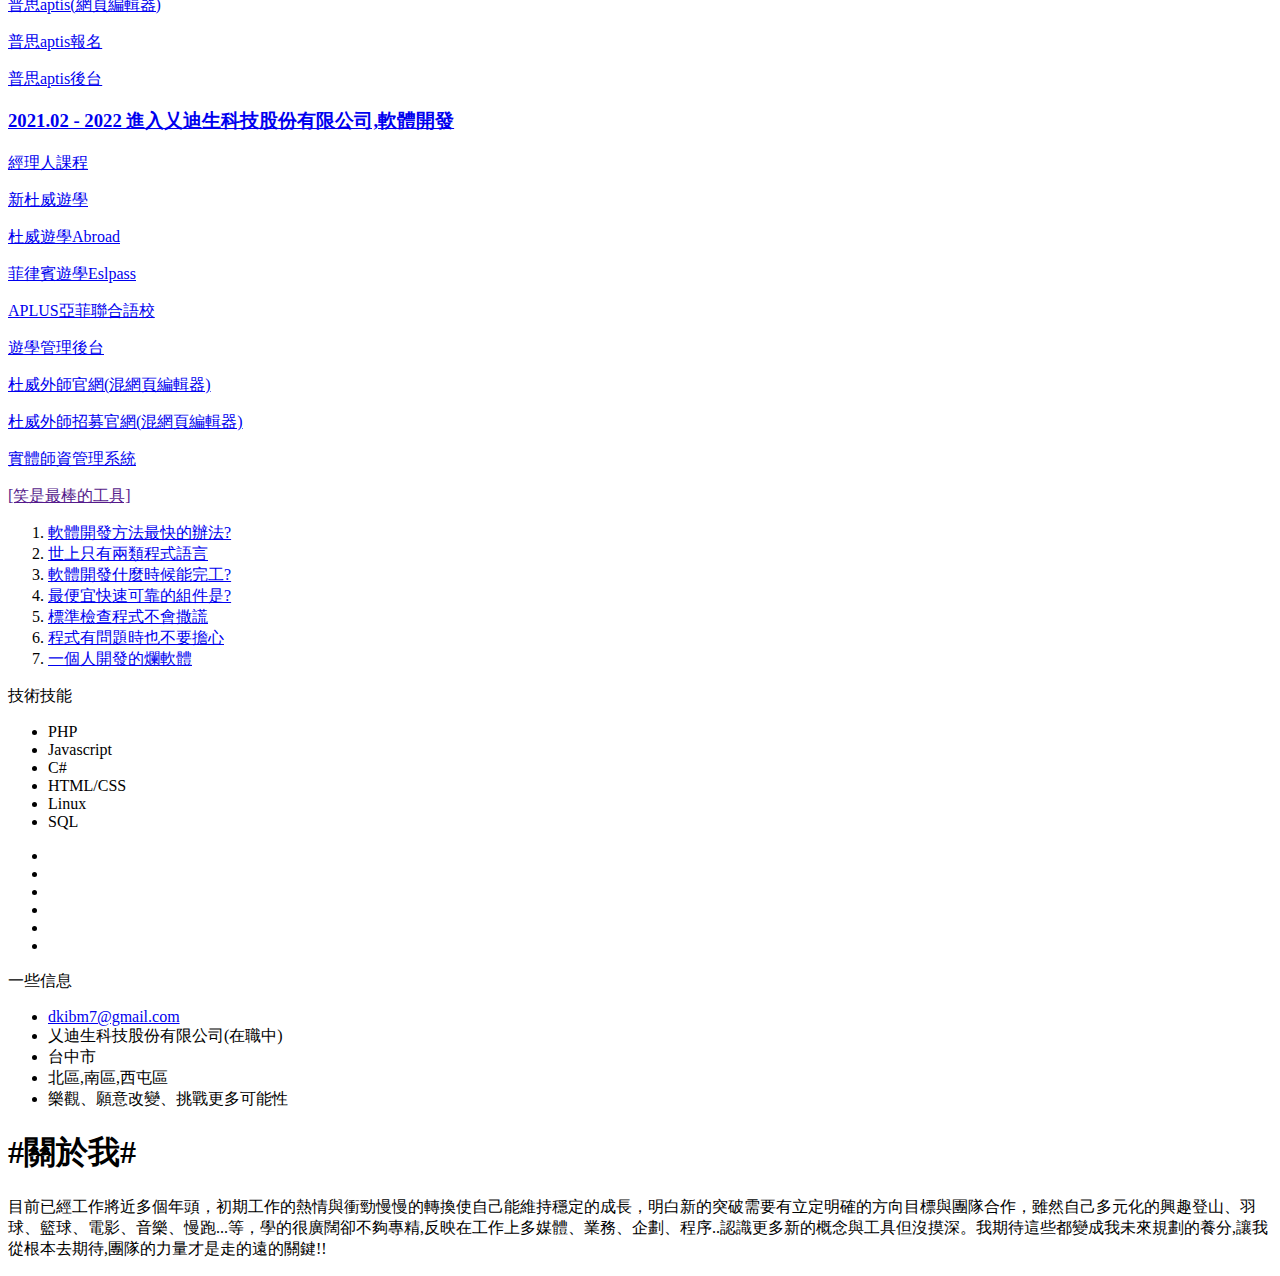
==== commit 744aa73c: "Update index.html" ====
--- a/index.html
+++ b/index.html
@@ -203,18 +203,26 @@
                 <p><a href="https://www.hiacdm.com/">Hi學院(網頁編輯器)</a></p>
                 <p><a href="https://www.aptis.com.tw/">普思aptis(網頁編輯器)</a></p>
                 <p><a href="https://tlogin.aptis.com.tw/home/ExamRegistration_S/ExamRegistration_S.php?showQuota=true">普思aptis報名</a></p>
-                <p><a href="https://tlogin.aptis.com.tw/home/login/login.php">普思aptis後台></p>
+                <p><a href="https://tlogin.aptis.com.tw/home/login/login.php">普思aptis後台</p>
+                </p>
+                </p>
+            </div>
+            <div>
+                <h3 class="experience-blue">2021.02 - 2022 進入乂迪生科技股份有限公司,軟體開發</h3>
+                <p>        
 <!--                 <p><a href="http://query.hitutor.com.tw/">查詢平台</a></p> -->
 <!--                 <p><a href="http://erp.edison-tech.net/index/bin/">舊版ERP</a></p> -->
                 <p><a href="https://business.hitutoracdm.com/index.php">經理人課程</p>
                 <p><a href="http://www.deweyedu.com/">新杜威遊學</p>
                 <p><a href="http://abroad.dewey.com.tw/">杜威遊學Abroad</p>
                 <p><a href="http://abroad.dewey.com.tw/">菲律賓遊學Eslpass</p>
+                <p><a href="https://subic.aplus-campus.com/">APLUS亞菲聯合語校</p>
                 <p><a href="http://abroadtest.dewey.com.tw/admin-mylqHzW3Y72-ubR4yV0DHk8ii/login.php">遊學管理後台</p>
 <!--                 <p><a href="http://speedtest.hitutoracdm.com/">網速測試</p> -->
                 <p><a href="https://www.esldewey.com/">杜威外師官網(混網頁編輯器)</p>
                 <p><a href="https://hr.esldewey.com/">杜威外師招募官網(混網頁編輯器)</p>
                 <p><a href="https://hr.esldewey.com/F_TCH_HR/login.php">實體師資管理系統</p>  
+
                 </p>
                 </p>
             </div>
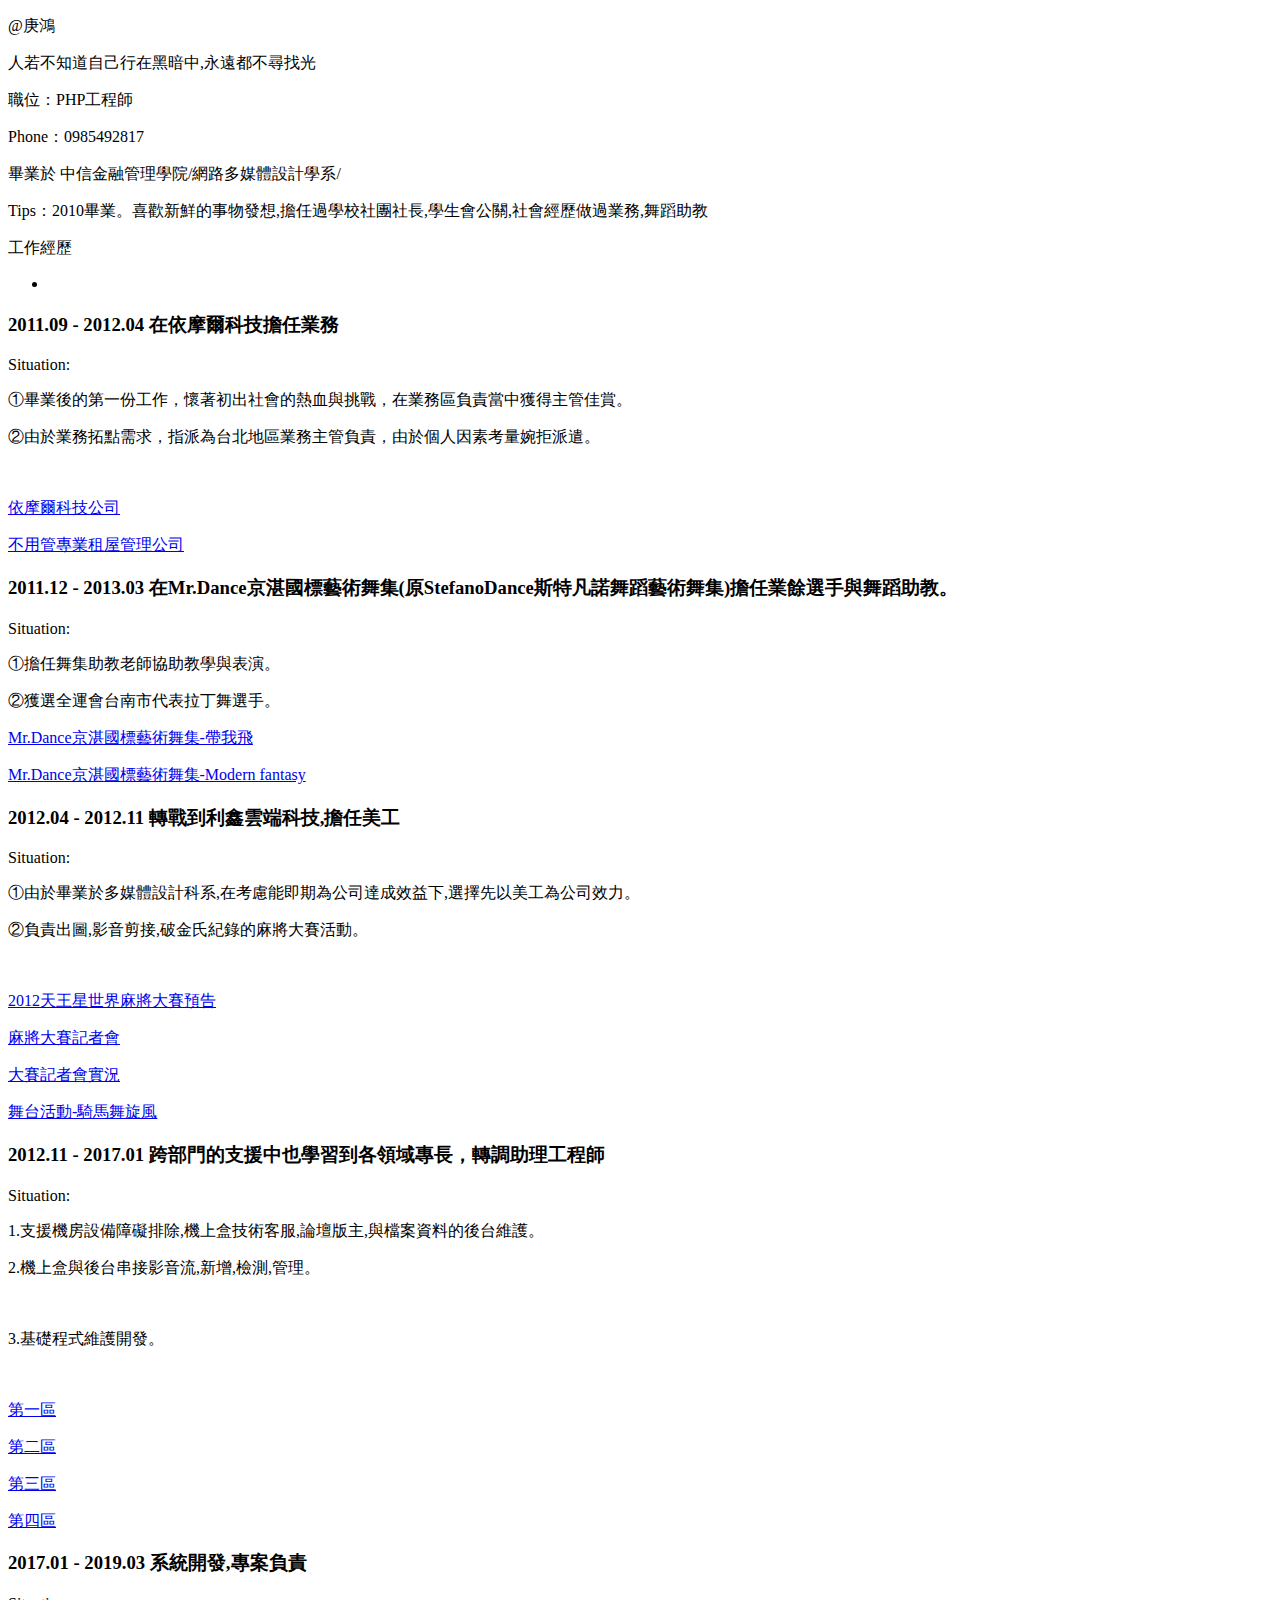
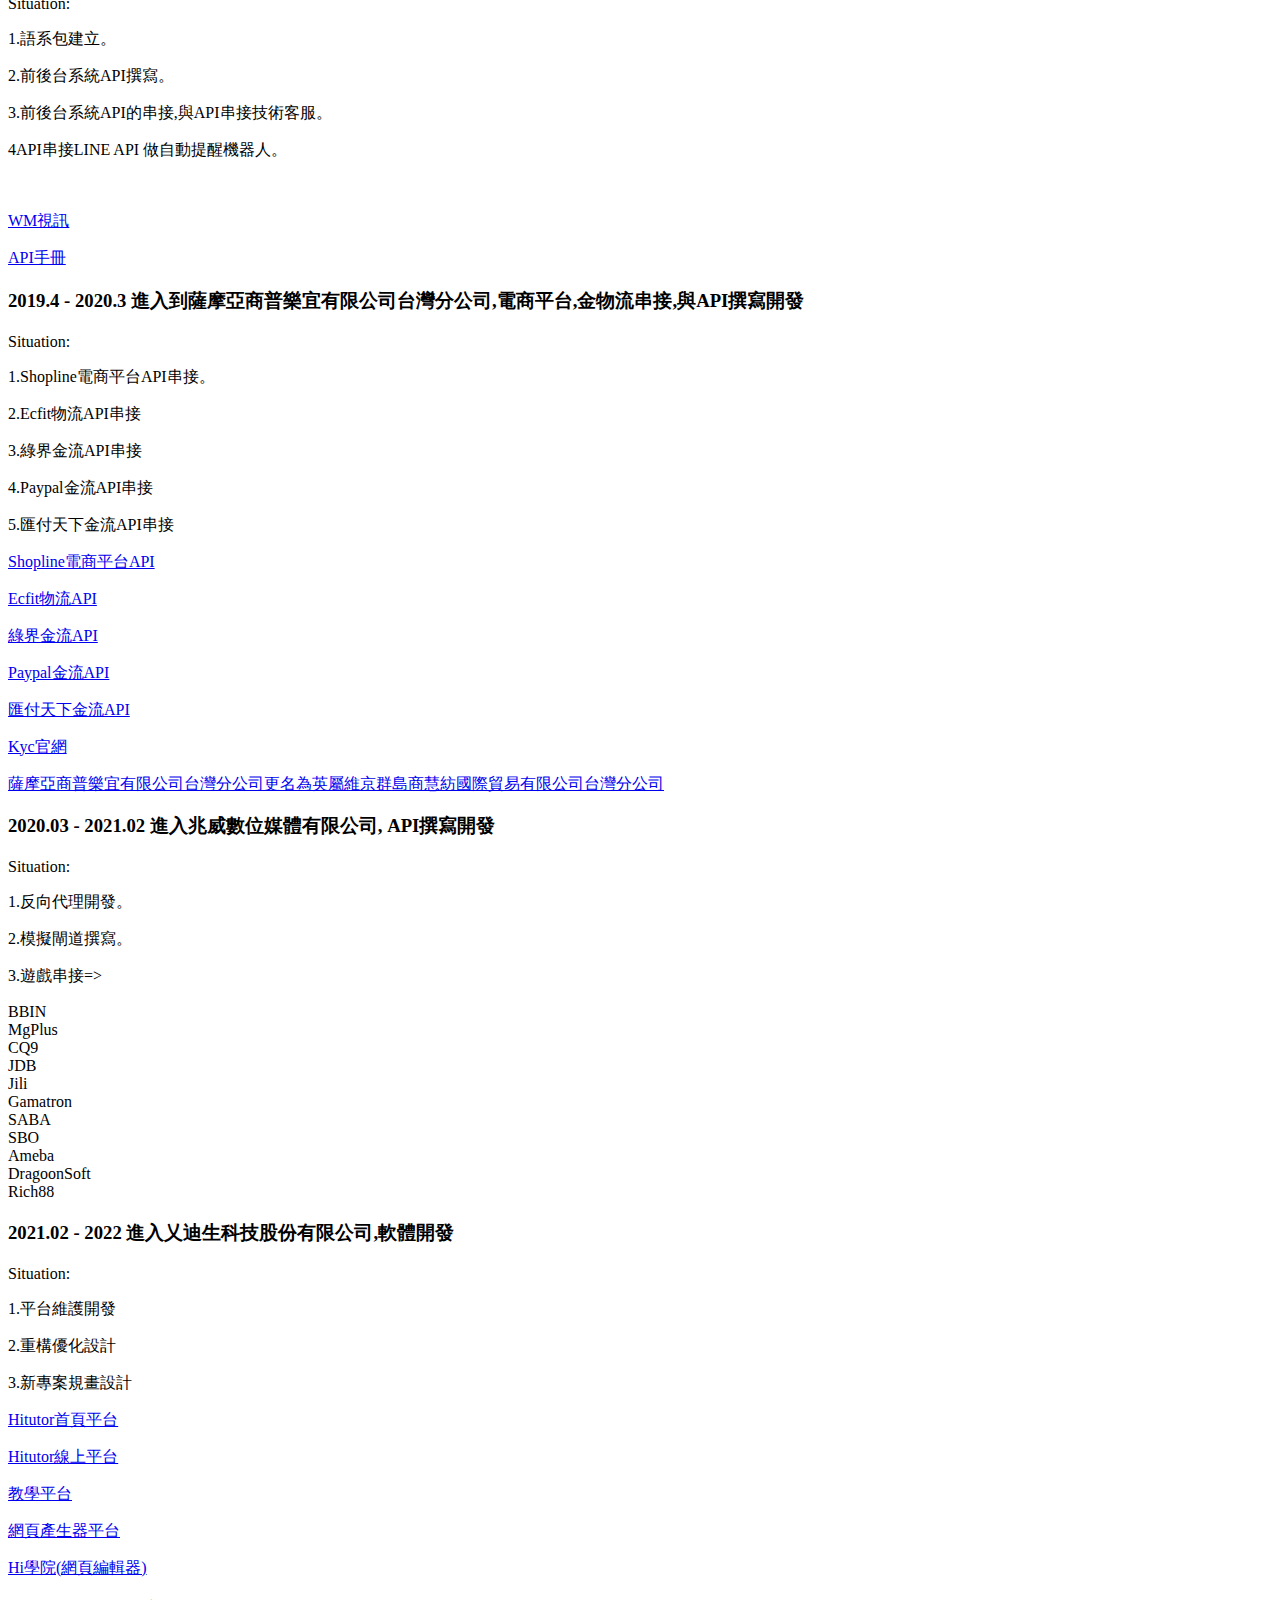
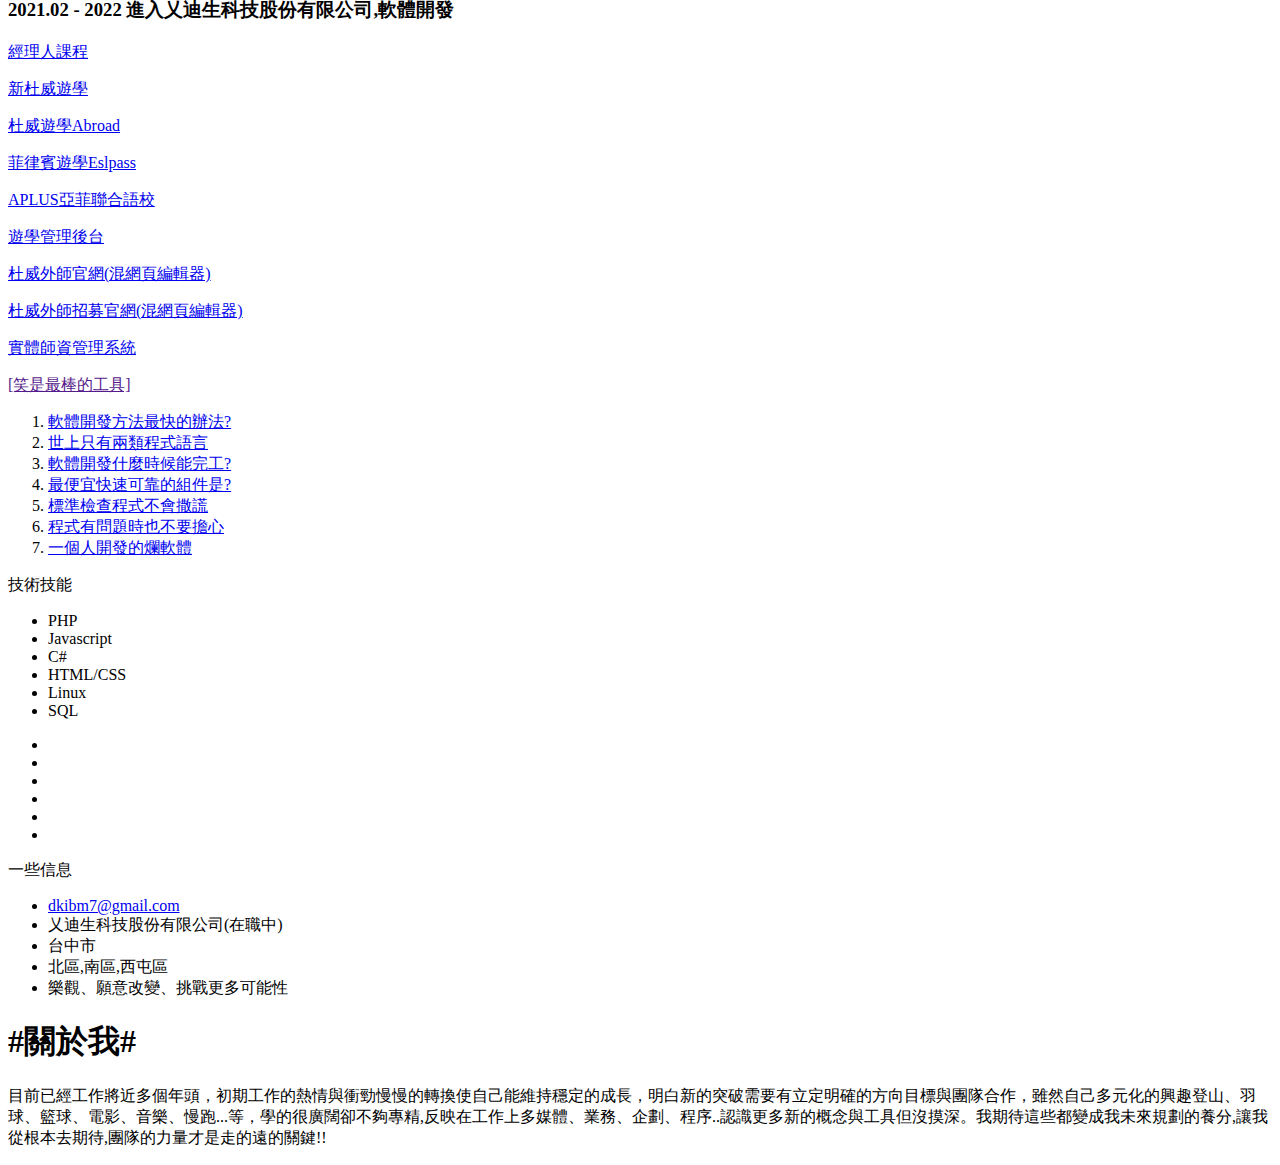
==== commit 27f8c1be: "Update index.html" ====
--- a/index.html
+++ b/index.html
@@ -201,10 +201,9 @@
                 <p><a href="https://tp.hitutor.com.tw/TCH/index.php?key=3727962">教學平台</a></p>
                 <p><a href="http://wbt.hitutor.com.tw/web_build/login.php">網頁產生器平台</a></p>
                 <p><a href="https://www.hiacdm.com/">Hi學院(網頁編輯器)</a></p>
-                <p><a href="https://www.aptis.com.tw/">普思aptis(網頁編輯器)</a></p>
+<!--                 <p><a href="https://www.aptis.com.tw/">普思aptis(網頁編輯器)</a></p>
                 <p><a href="https://tlogin.aptis.com.tw/home/ExamRegistration_S/ExamRegistration_S.php?showQuota=true">普思aptis報名</a></p>
-                <p><a href="https://tlogin.aptis.com.tw/home/login/login.php">普思aptis後台</p>
-                </p>
+                <p><a href="https://tlogin.aptis.com.tw/home/login/login.php">普思aptis後台</p> -->
                 </p>
             </div>
             <div>
@@ -222,8 +221,6 @@
                 <p><a href="https://www.esldewey.com/">杜威外師官網(混網頁編輯器)</p>
                 <p><a href="https://hr.esldewey.com/">杜威外師招募官網(混網頁編輯器)</p>
                 <p><a href="https://hr.esldewey.com/F_TCH_HR/login.php">實體師資管理系統</p>  
-
-                </p>
                 </p>
             </div>
         </div>
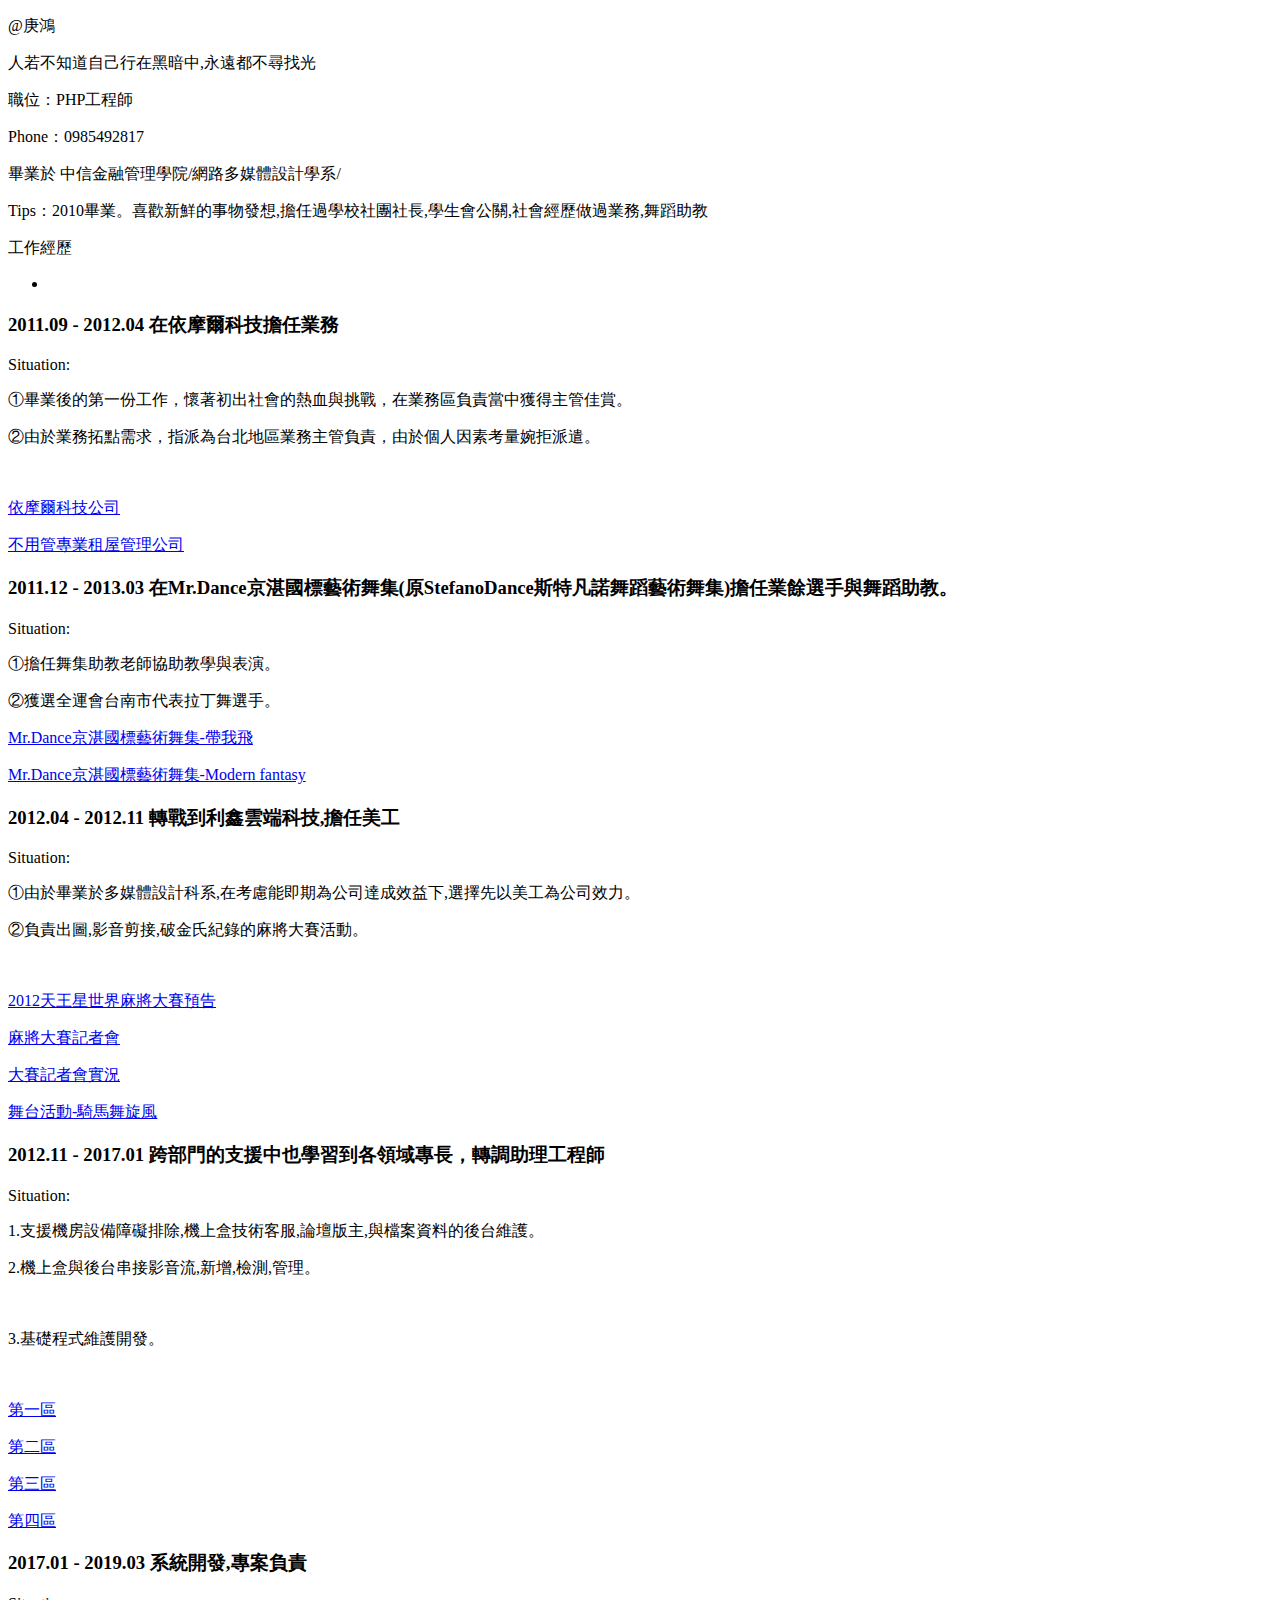
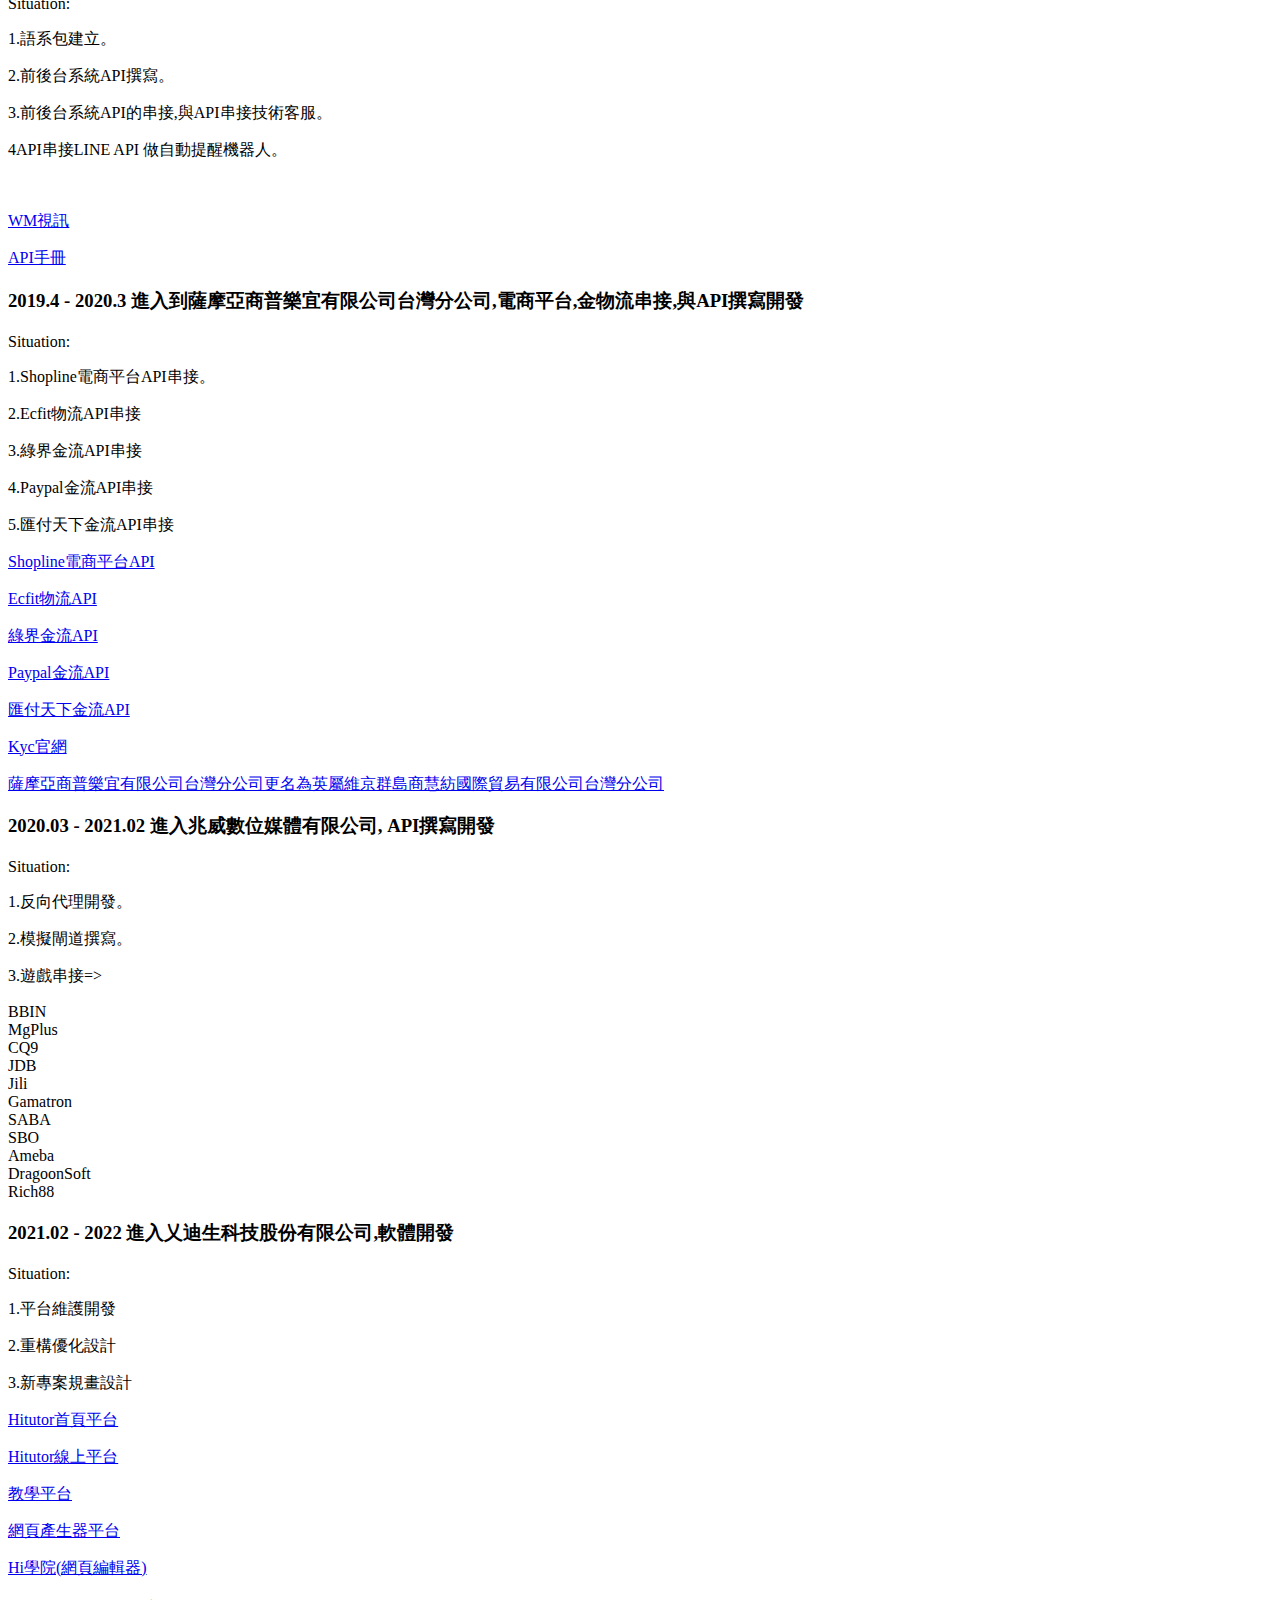
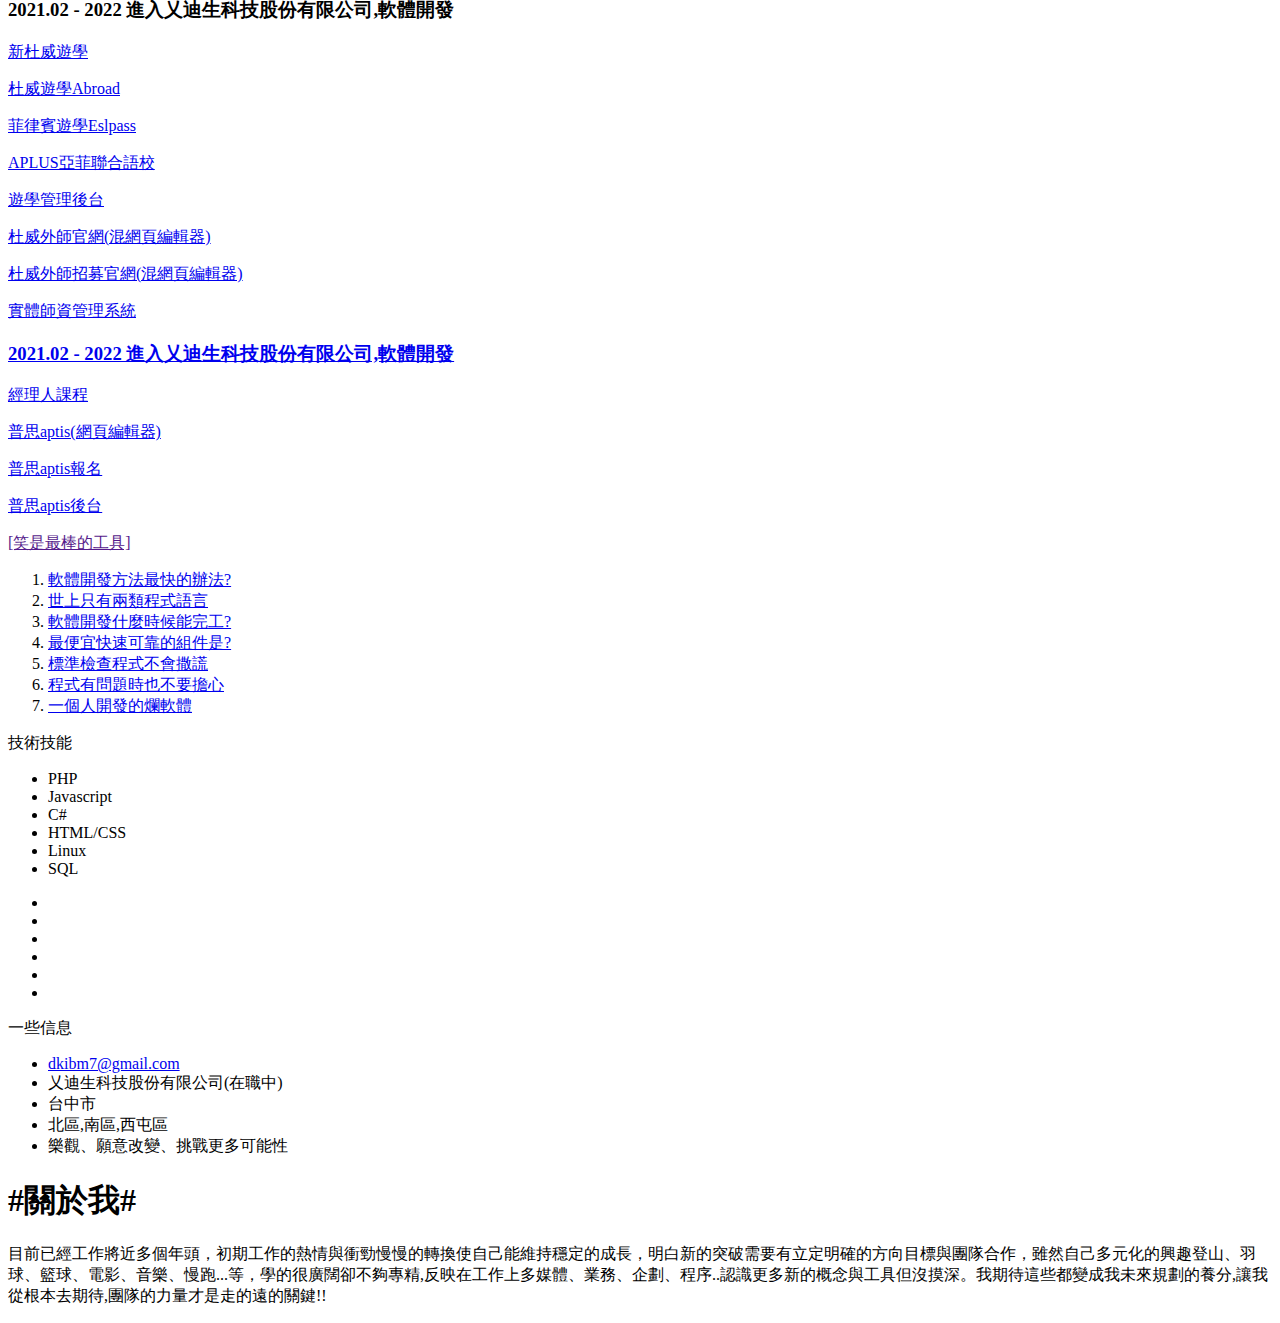
==== commit aec435ae: "Update index.html" ====
--- a/index.html
+++ b/index.html
@@ -201,9 +201,6 @@
                 <p><a href="https://tp.hitutor.com.tw/TCH/index.php?key=3727962">教學平台</a></p>
                 <p><a href="http://wbt.hitutor.com.tw/web_build/login.php">網頁產生器平台</a></p>
                 <p><a href="https://www.hiacdm.com/">Hi學院(網頁編輯器)</a></p>
-<!--                 <p><a href="https://www.aptis.com.tw/">普思aptis(網頁編輯器)</a></p>
-                <p><a href="https://tlogin.aptis.com.tw/home/ExamRegistration_S/ExamRegistration_S.php?showQuota=true">普思aptis報名</a></p>
-                <p><a href="https://tlogin.aptis.com.tw/home/login/login.php">普思aptis後台</p> -->
                 </p>
             </div>
             <div>
@@ -211,7 +208,6 @@
                 <p>        
 <!--                 <p><a href="http://query.hitutor.com.tw/">查詢平台</a></p> -->
 <!--                 <p><a href="http://erp.edison-tech.net/index/bin/">舊版ERP</a></p> -->
-                <p><a href="https://business.hitutoracdm.com/index.php">經理人課程</p>
                 <p><a href="http://www.deweyedu.com/">新杜威遊學</p>
                 <p><a href="http://abroad.dewey.com.tw/">杜威遊學Abroad</p>
                 <p><a href="http://abroad.dewey.com.tw/">菲律賓遊學Eslpass</p>
@@ -221,6 +217,15 @@
                 <p><a href="https://www.esldewey.com/">杜威外師官網(混網頁編輯器)</p>
                 <p><a href="https://hr.esldewey.com/">杜威外師招募官網(混網頁編輯器)</p>
                 <p><a href="https://hr.esldewey.com/F_TCH_HR/login.php">實體師資管理系統</p>  
+                </p>
+            </div>
+            <div>
+                <h3 class="experience-blue">2021.02 - 2022 進入乂迪生科技股份有限公司,軟體開發</h3>
+                <p>        
+                <p><a href="https://business.hitutoracdm.com/index.php">經理人課程</p>
+                <p><a href="https://www.aptis.com.tw/">普思aptis(網頁編輯器)</a></p>
+                <p><a href="https://tlogin.aptis.com.tw/home/ExamRegistration_S/ExamRegistration_S.php?showQuota=true">普思aptis報名</a></p>
+                <p><a href="https://tlogin.aptis.com.tw/home/login/login.php">普思aptis後台</p>
                 </p>
             </div>
         </div>
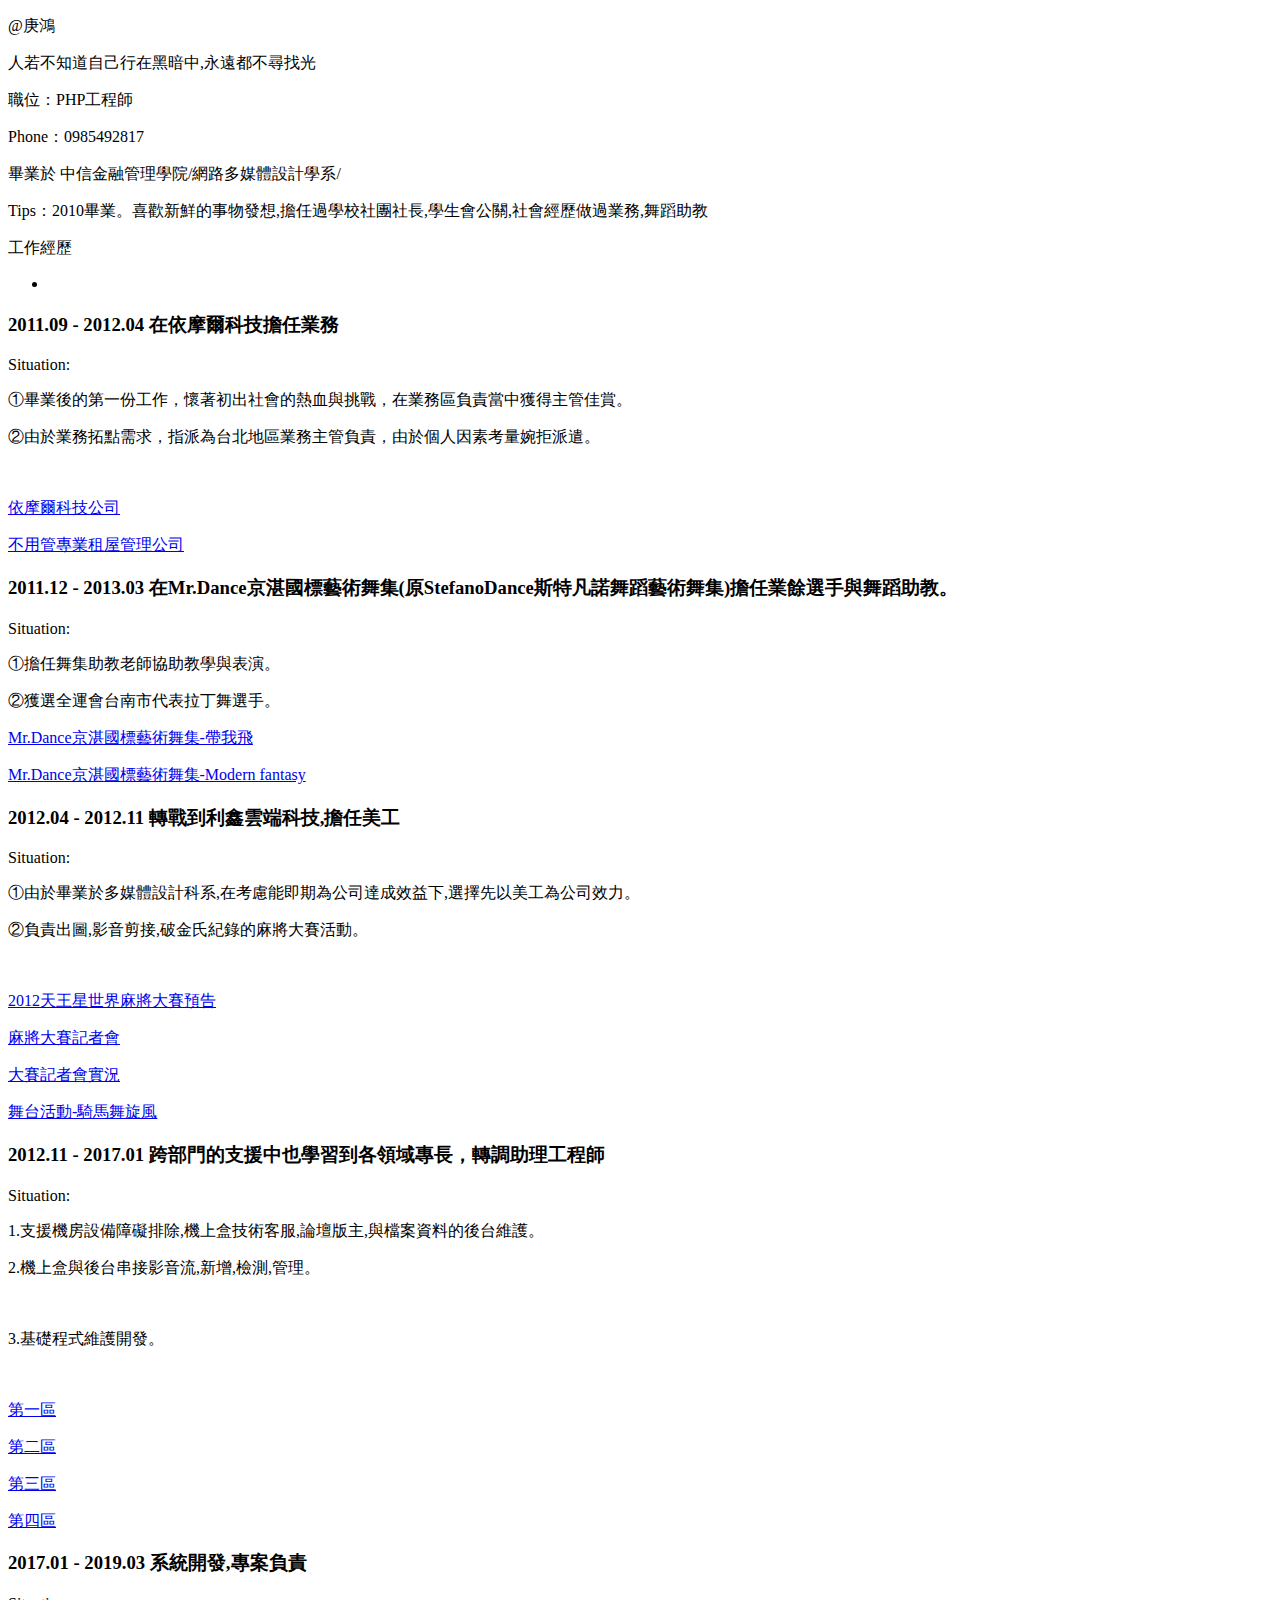
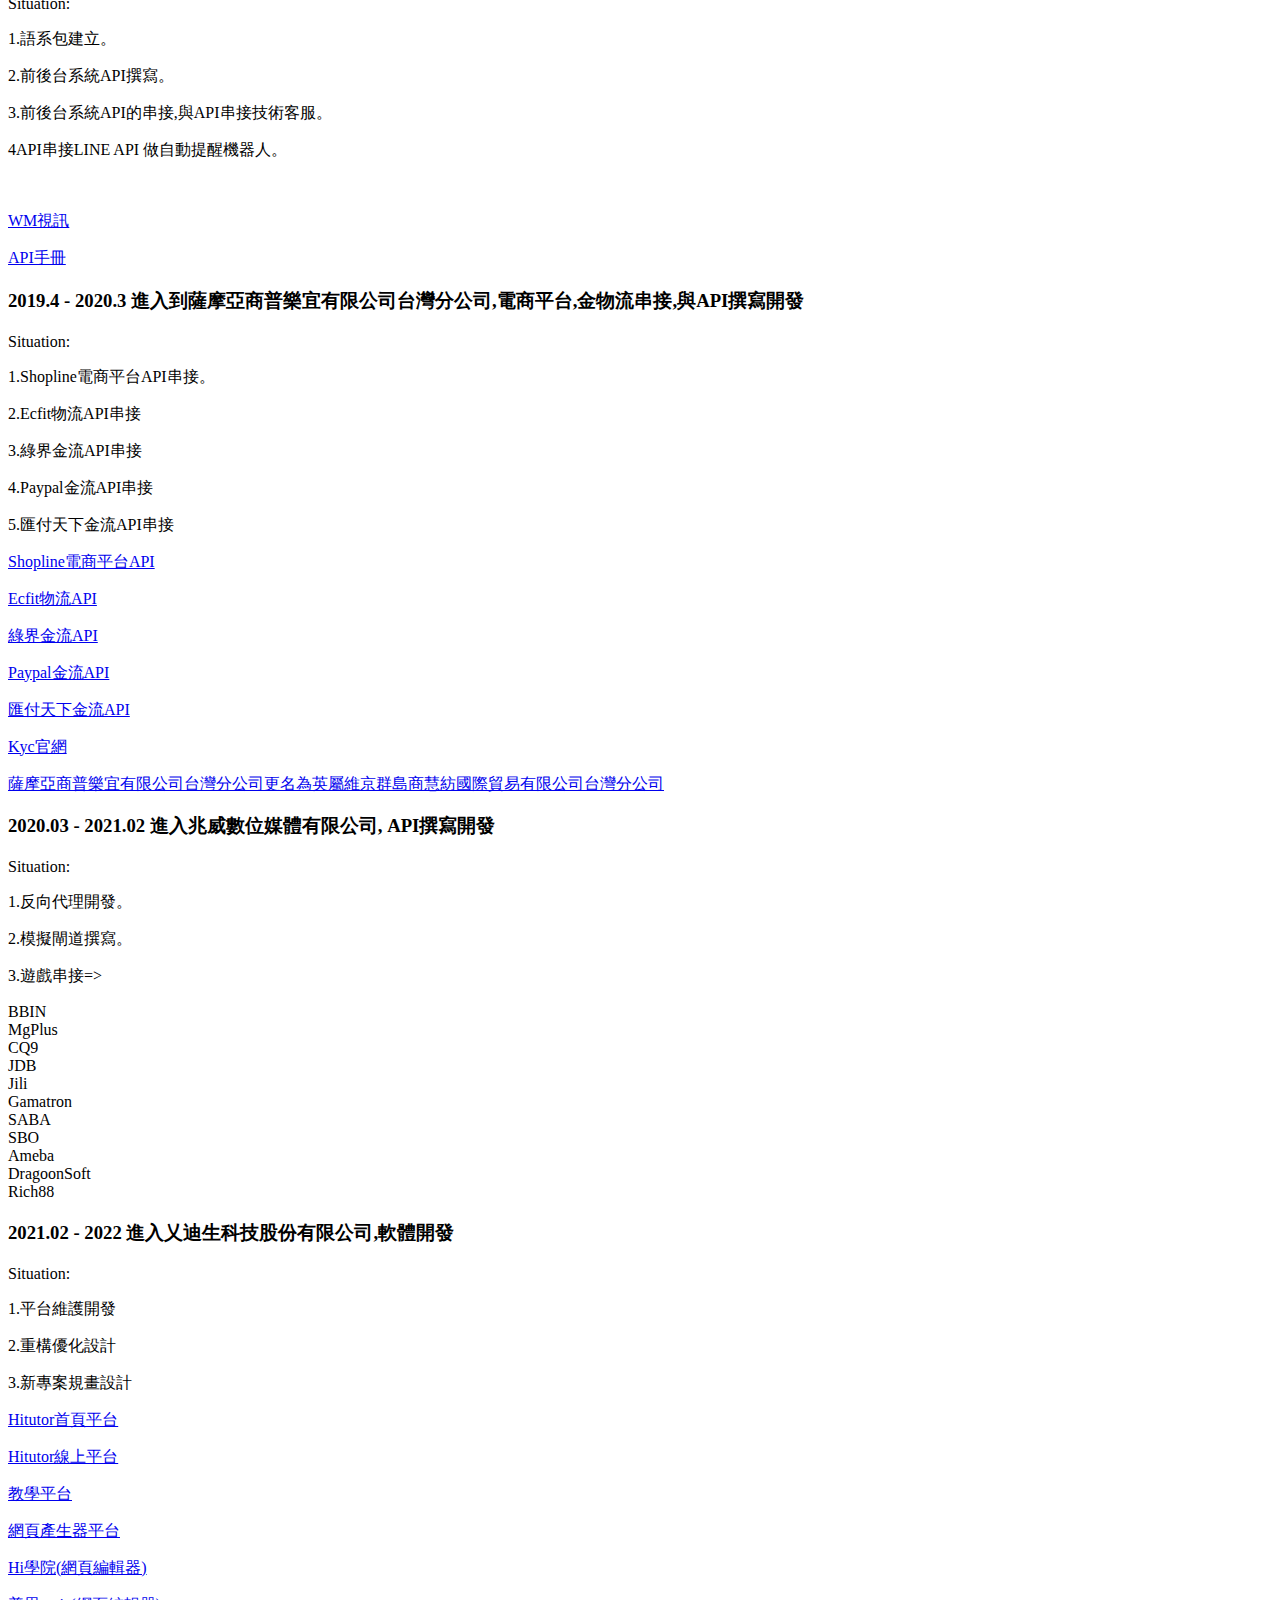
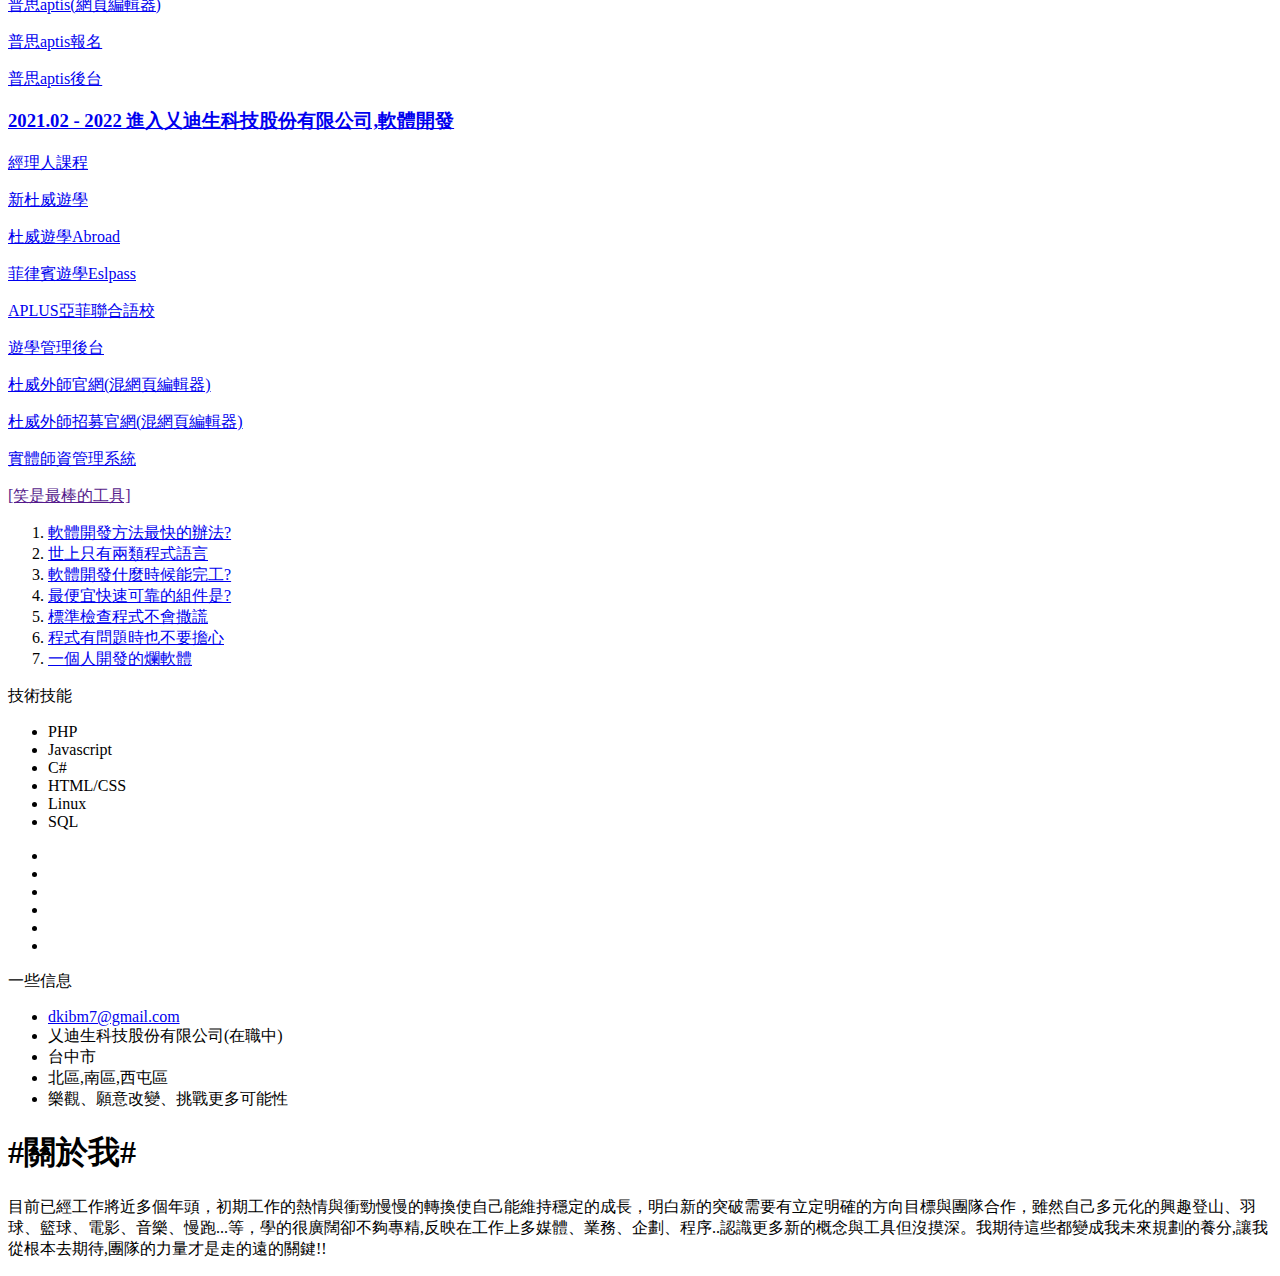
==== commit c46de616: "Update index.html" ====
--- a/index.html
+++ b/index.html
@@ -201,13 +201,17 @@
                 <p><a href="https://tp.hitutor.com.tw/TCH/index.php?key=3727962">教學平台</a></p>
                 <p><a href="http://wbt.hitutor.com.tw/web_build/login.php">網頁產生器平台</a></p>
                 <p><a href="https://www.hiacdm.com/">Hi學院(網頁編輯器)</a></p>
-                </p>
-            </div>
-            <div>
-                <h3 class="experience-blue">2021.02 - 2022 進入乂迪生科技股份有限公司,軟體開發</h3>
+                <p><a href="https://www.aptis.com.tw/">普思aptis(網頁編輯器)</a></p>
+                <p><a href="https://tlogin.aptis.com.tw/home/ExamRegistration_S/ExamRegistration_S.php?showQuota=true">普思aptis報名</a></p>
+                <p><a href="https://tlogin.aptis.com.tw/home/login/login.php">普思aptis後台</p>
+                </p>
+            </div>
+            <div>
+                <h3 class="experience-purple">2021.02 - 2022 進入乂迪生科技股份有限公司,軟體開發</h3>
                 <p>        
 <!--                 <p><a href="http://query.hitutor.com.tw/">查詢平台</a></p> -->
 <!--                 <p><a href="http://erp.edison-tech.net/index/bin/">舊版ERP</a></p> -->
+                <p><a href="https://business.hitutoracdm.com/index.php">經理人課程</p>
                 <p><a href="http://www.deweyedu.com/">新杜威遊學</p>
                 <p><a href="http://abroad.dewey.com.tw/">杜威遊學Abroad</p>
                 <p><a href="http://abroad.dewey.com.tw/">菲律賓遊學Eslpass</p>
@@ -216,10 +220,10 @@
 <!--                 <p><a href="http://speedtest.hitutoracdm.com/">網速測試</p> -->
                 <p><a href="https://www.esldewey.com/">杜威外師官網(混網頁編輯器)</p>
                 <p><a href="https://hr.esldewey.com/">杜威外師招募官網(混網頁編輯器)</p>
-                <p><a href="https://hr.esldewey.com/F_TCH_HR/login.php">實體師資管理系統</p>  
-                </p>
-            </div>
-            <div>
+                <p><a href="https://hr.esldewey.com/F_TCH_HR/login.php">實體師資管理系統</a></p>  
+                </p>
+            </div>
+<!--             <div>
                 <h3 class="experience-blue">2021.02 - 2022 進入乂迪生科技股份有限公司,軟體開發</h3>
                 <p>        
                 <p><a href="https://business.hitutoracdm.com/index.php">經理人課程</p>
@@ -227,7 +231,7 @@
                 <p><a href="https://tlogin.aptis.com.tw/home/ExamRegistration_S/ExamRegistration_S.php?showQuota=true">普思aptis報名</a></p>
                 <p><a href="https://tlogin.aptis.com.tw/home/login/login.php">普思aptis後台</p>
                 </p>
-            </div>
+            </div> -->
         </div>
     </div>
 </div>
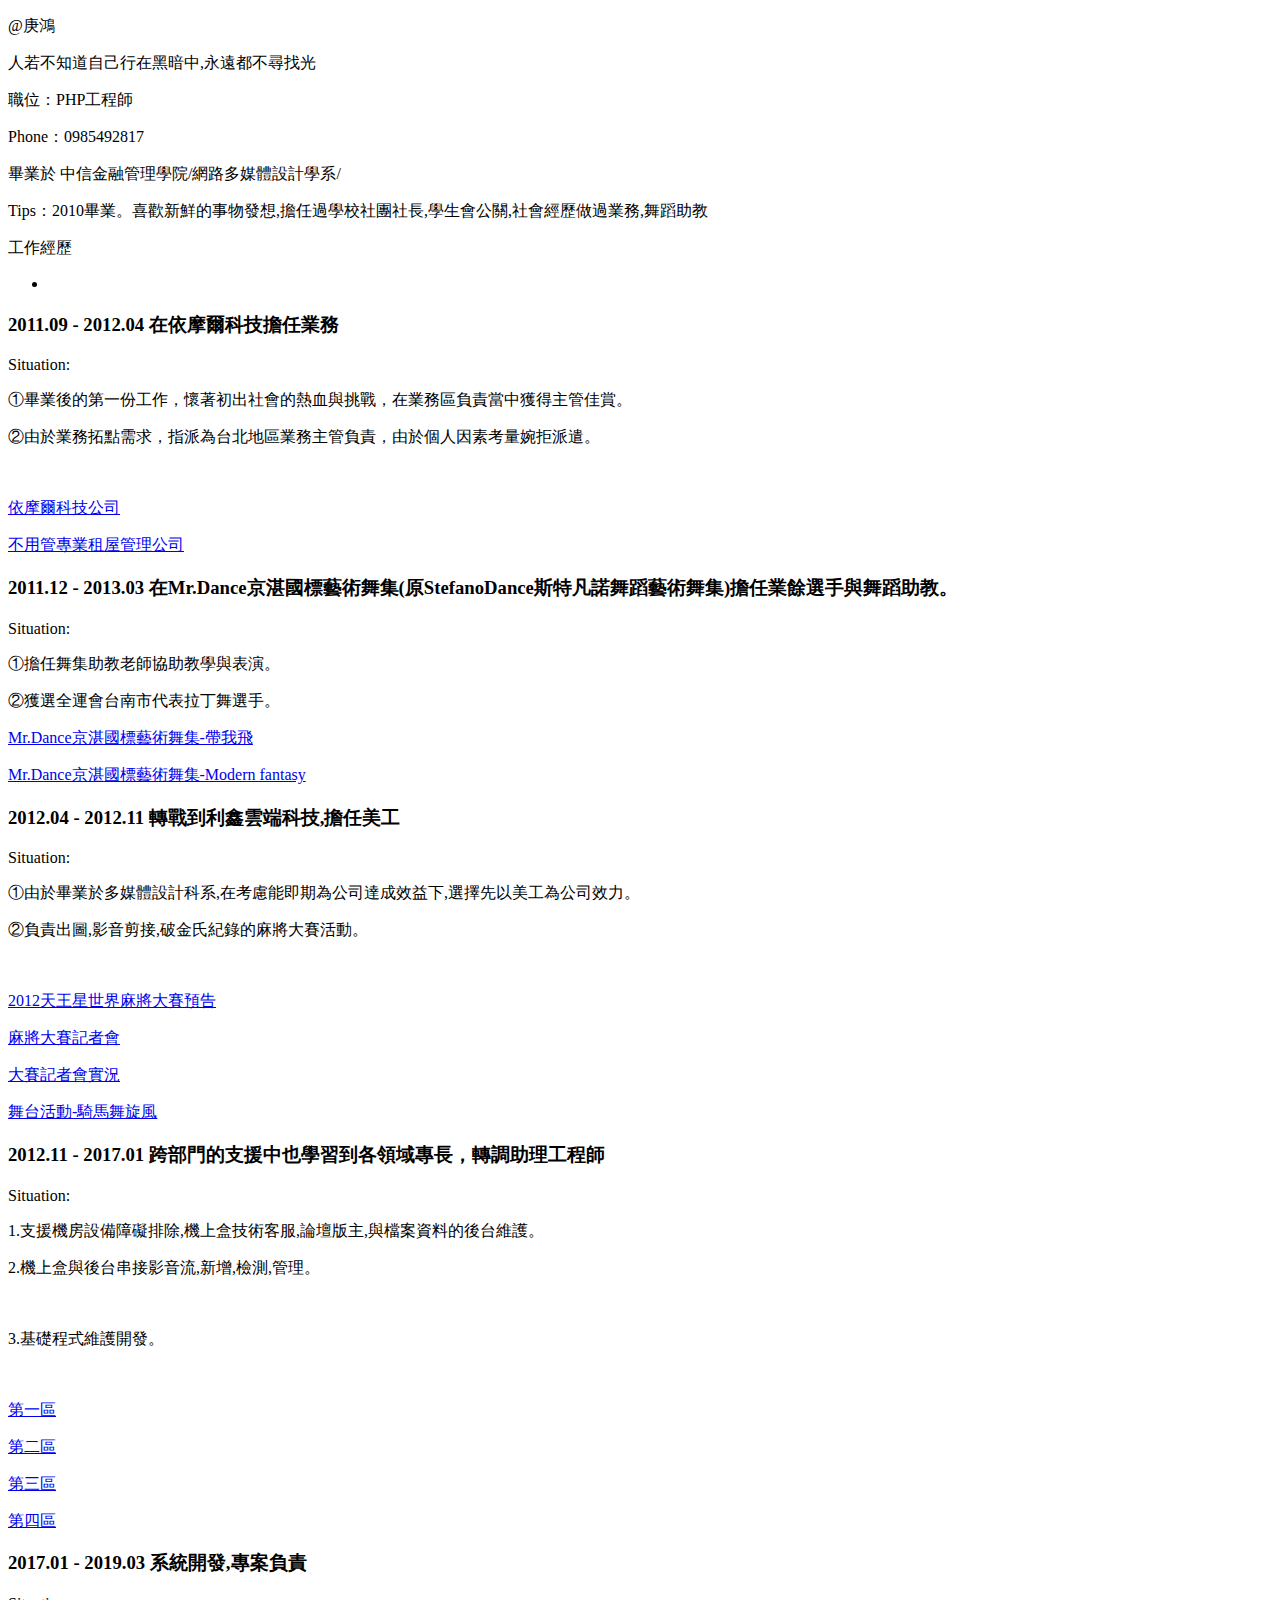
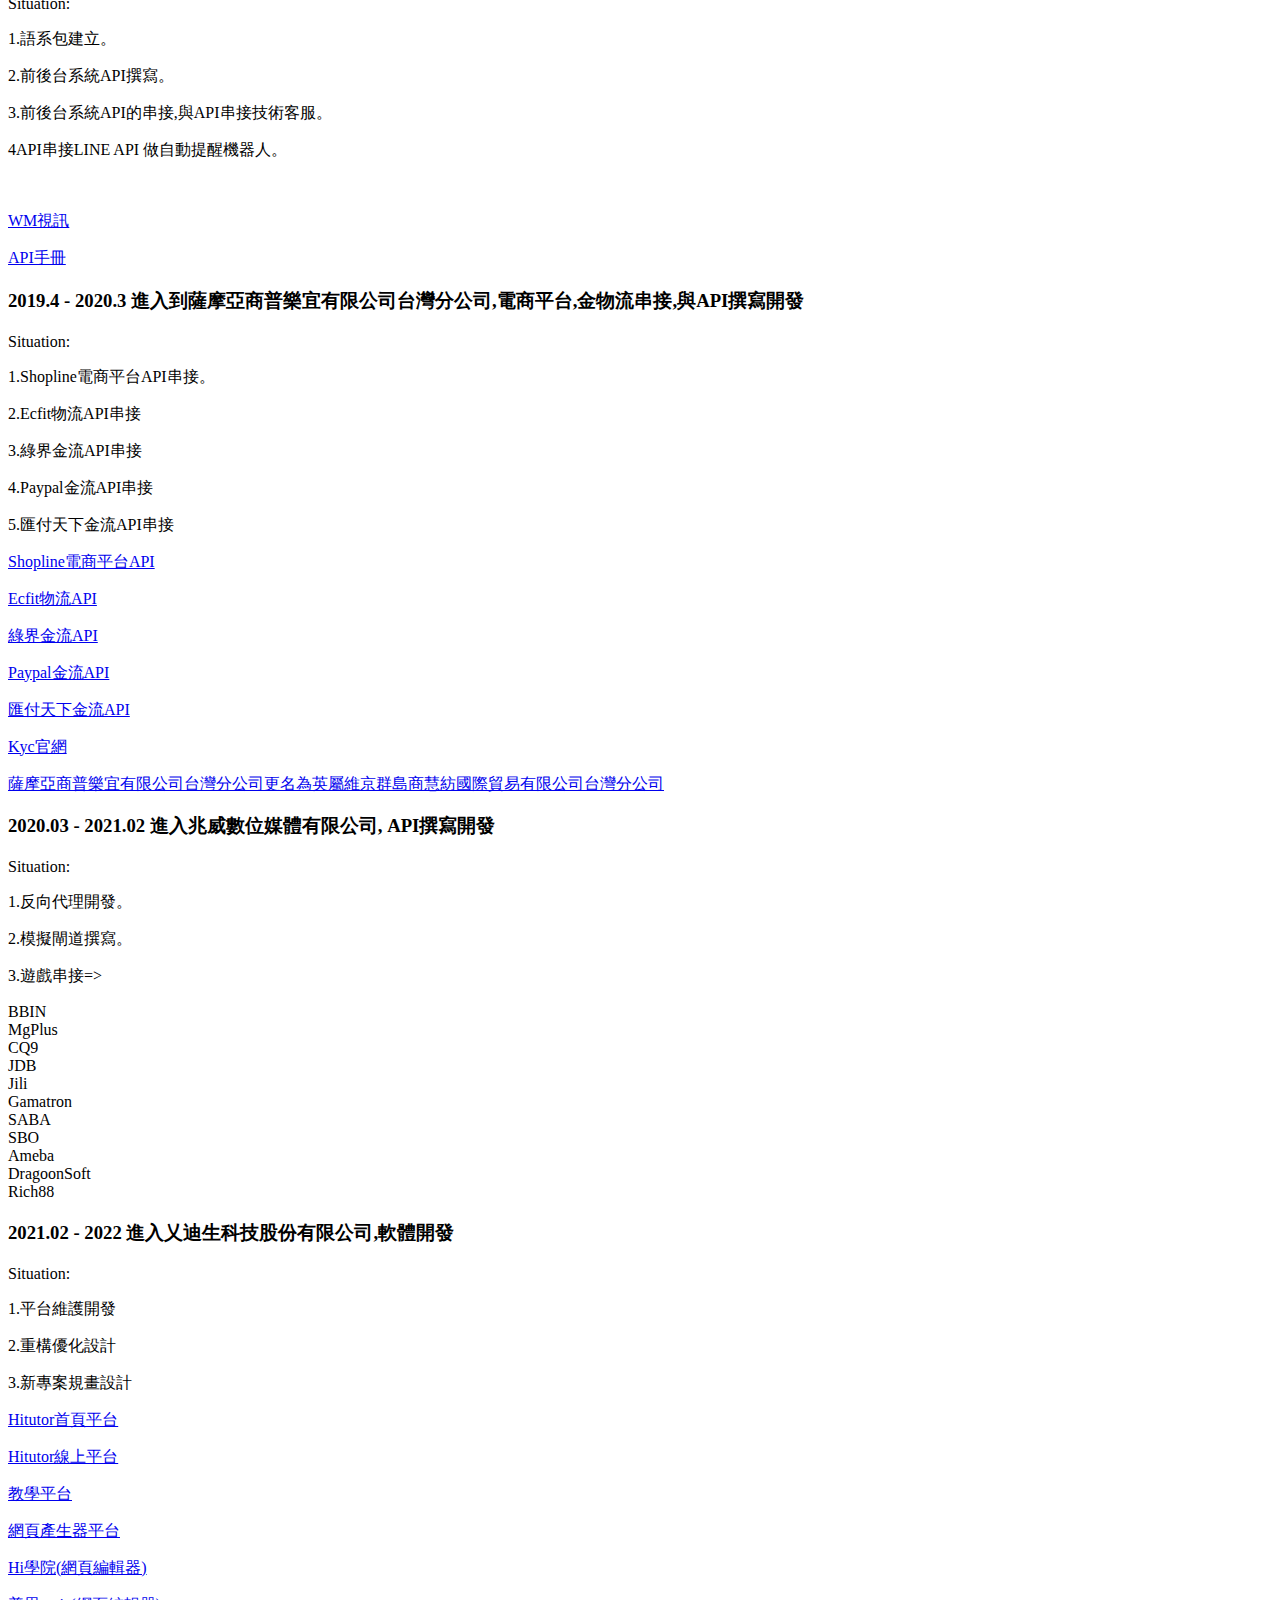
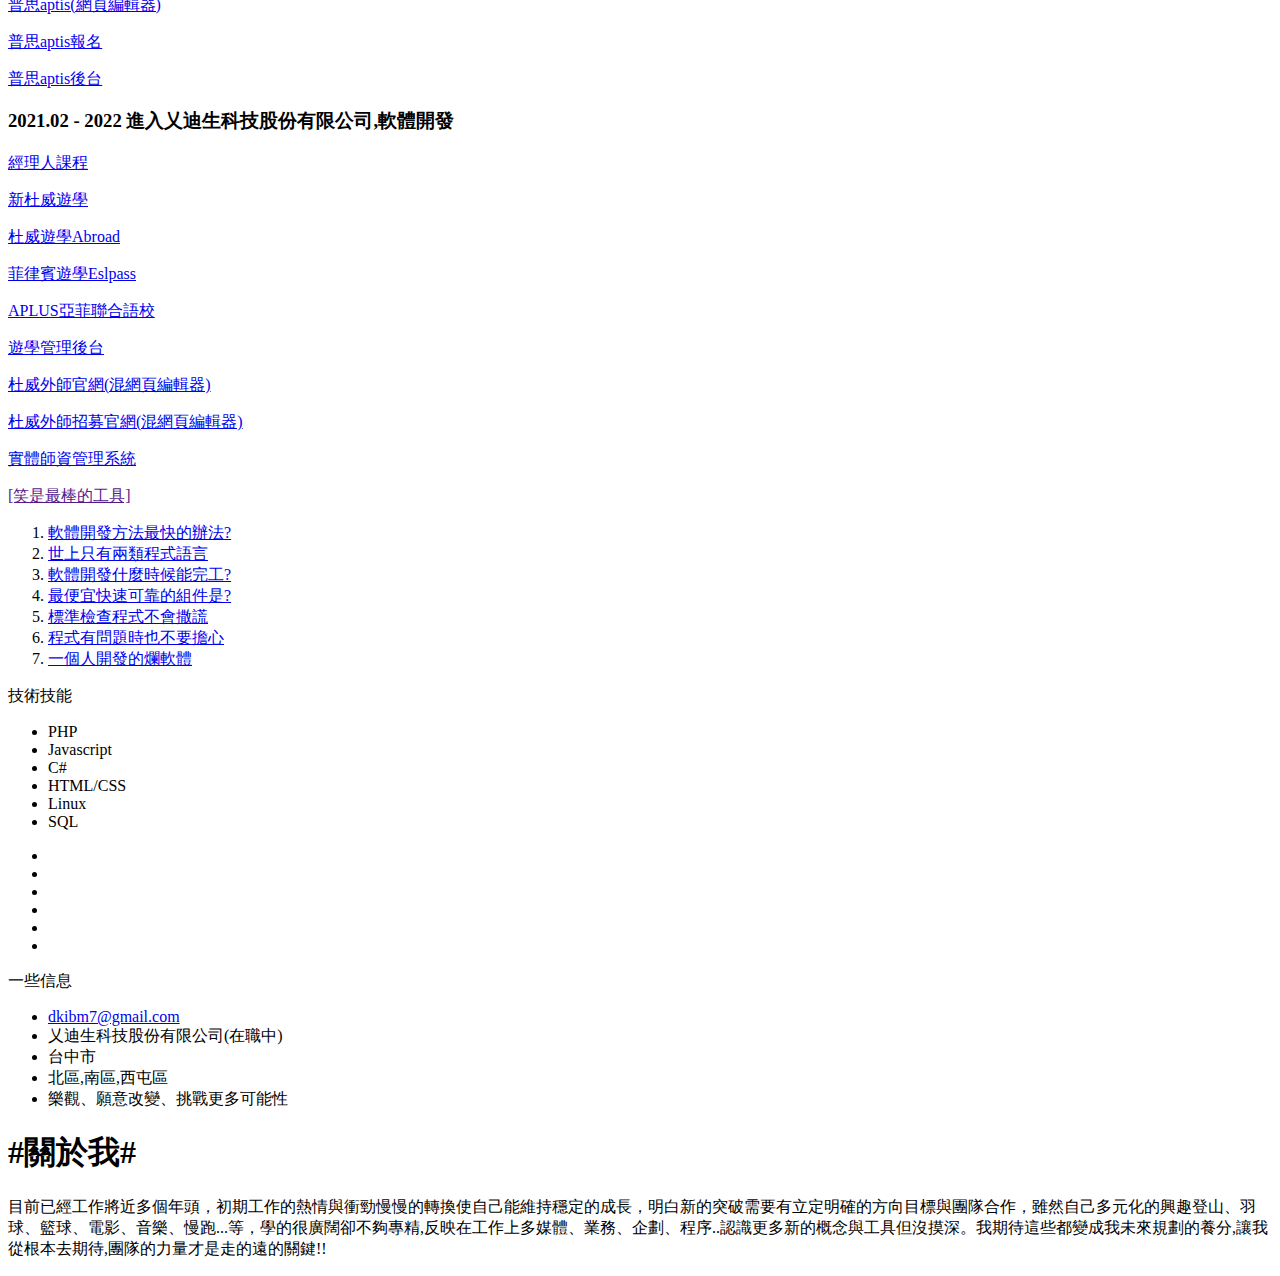
==== commit 74a1d21d: "Update index.html" ====
--- a/index.html
+++ b/index.html
@@ -203,7 +203,7 @@
                 <p><a href="https://www.hiacdm.com/">Hi學院(網頁編輯器)</a></p>
                 <p><a href="https://www.aptis.com.tw/">普思aptis(網頁編輯器)</a></p>
                 <p><a href="https://tlogin.aptis.com.tw/home/ExamRegistration_S/ExamRegistration_S.php?showQuota=true">普思aptis報名</a></p>
-                <p><a href="https://tlogin.aptis.com.tw/home/login/login.php">普思aptis後台</p>
+                <p><a href="https://tlogin.aptis.com.tw/home/login/login.php">普思aptis後台</a></p>
                 </p>
             </div>
             <div>
